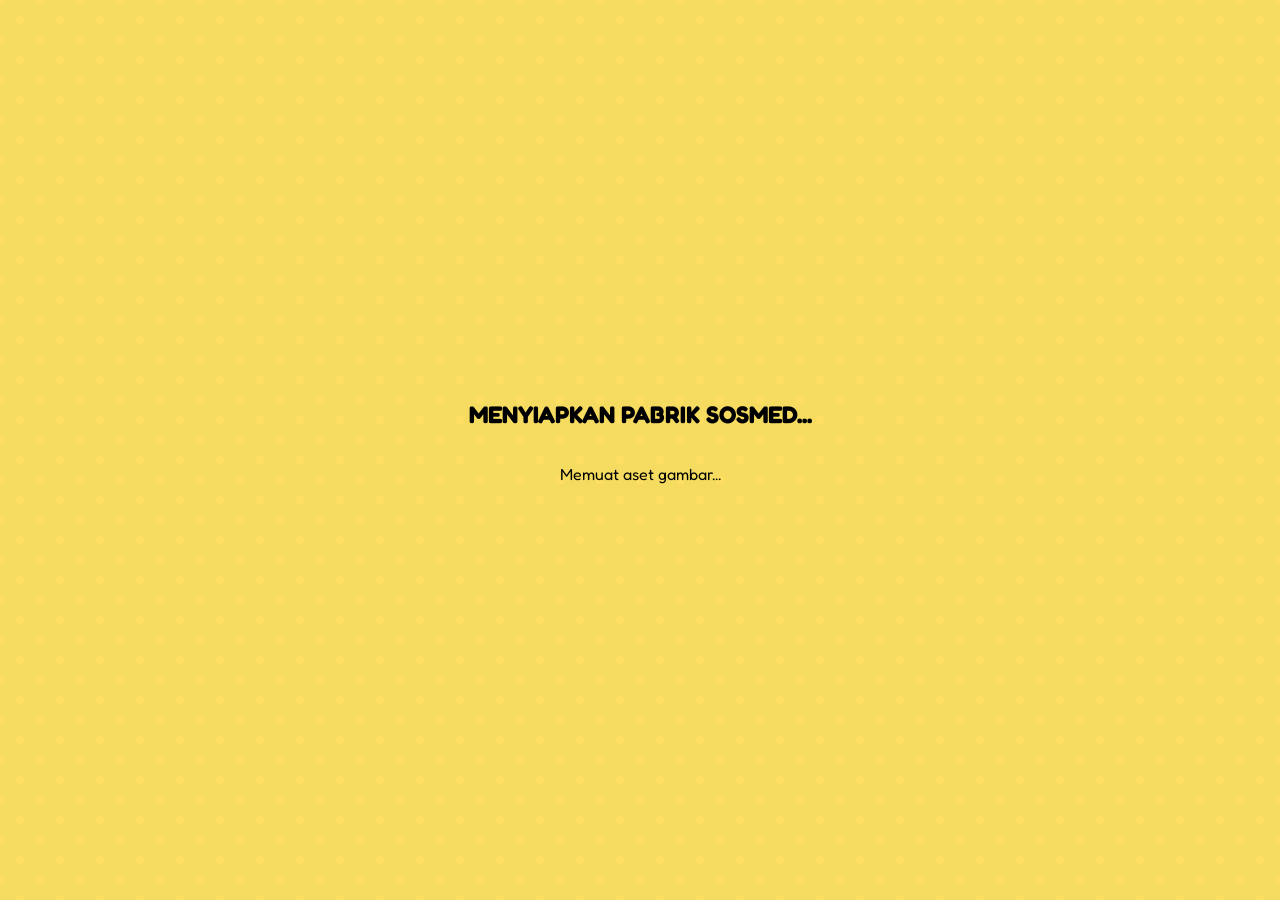
==== aplikasi.html @ c9116302 "Add files via upload" ====
<!DOCTYPE html>
<html lang="id">
<head>
  <meta charset="UTF-8">
  <meta name="viewport" content="width=device-width, initial-scale=1.0, maximum-scale=1.0, user-scalable=no">
  <title>Pabrik Muka Sosmed</title>
  <link href="https://fonts.googleapis.com/css2?family=Fredoka:wght@400;600;700&display=swap" rel="stylesheet">
  <style>
    /* Mewarisi gaya asli aplikasi[span_4](start_span)[span_4](end_span) */
    :root {
      --bg-main: #38BDF8;
      --card-bg: #FFFFFF;
      --border-color: #000000;
      --text-primary: #000000;
      --accent: #FFDE59;
      --btn-primary: #FF5757;
      --border-thick: 4px solid var(--border-color);
      --shadow-chunky: 6px 6px 0px var(--border-color);
    }
    
    body {
      box-sizing: border-box; 
      font-family: 'Fredoka', 'Comic Sans MS', cursive, sans-serif; 
      margin: 0; 
      padding: 0;
      background-color: var(--bg-main);
      background-image: radial-gradient(#ffffff 15%, transparent 16%), radial-gradient(#ffffff 15%, transparent 16%);
      background-size: 40px 40px;
      background-position: 0 0, 20px 20px;
      color: var(--text-primary);
      min-height: 100vh;
    }

    .container {
      max-width: 600px;
      margin: 0 auto;
      padding: 20px;
    }

    /* Elemen UI Dasar */
    .card {
      background: var(--card-bg);
      border: var(--border-thick);
      border-radius: 20px;
      box-shadow: var(--shadow-chunky);
      padding: 24px;
      margin-bottom: 24px;
    }

    h2 { text-align: center; margin-top: 0; font-size: 24px; text-transform: uppercase; }

    .input-group { margin-bottom: 16px; display: flex; flex-direction: column; gap: 8px; }
    .input-label { font-size: 15px; font-weight: 700; text-transform: uppercase; }
    
    input, select, textarea {
      width: 100%; padding: 14px 16px; background: #FFF;
      border: var(--border-thick); border-radius: 12px; font-size: 16px;
      font-weight: 600; font-family: inherit; box-sizing: border-box; outline: none;
    }
    input:focus, textarea:focus { background: #FFFBEB; box-shadow: inset 3px 3px 0px rgba(0,0,0,0.1), 0 0 0 4px var(--accent); }
    input[readonly] { background: #e5e7eb; color: #6b7280; cursor: not-allowed; }

    button {
      width: 100%; padding: 14px; background: var(--accent); color: var(--border-color);
      border: var(--border-thick); border-radius: 12px; font-size: 16px;
      font-weight: 700; cursor: pointer; text-transform: uppercase;
      box-shadow: var(--shadow-chunky); transition: all 0.1s ease; margin-bottom: 12px;
    }
    button:hover:not(:disabled) { transform: translateY(-2px); box-shadow: 8px 8px 0px var(--border-color); }
    button:active:not(:disabled) { transform: translateY(6px) translateX(6px); box-shadow: 0px 0px 0px var(--border-color); }
    button.primary { background: var(--btn-primary); color: #FFF; }
    button.danger { background: #ef4444; color: #FFF; margin-top: 20px; }
    button:disabled { opacity: 0.6; cursor: not-allowed; transform: translateY(4px) translateX(4px); box-shadow: 2px 2px 0px var(--border-color); }

    .hidden { display: none !important; }

    /* Sosmed UI */
    .app-header {
      display: flex; justify-content: space-between; align-items: center;
      background: var(--accent); border: var(--border-thick); border-radius: 20px;
      padding: 12px 20px; margin-bottom: 24px; box-shadow: var(--shadow-chunky);
      transform: rotate(-1deg);
    }
    .app-header h1 { margin: 0; font-size: 20px; text-transform: uppercase; }
    .header-user { display: flex; align-items: center; gap: 10px; font-weight: 700; }
    .header-user img { width: 40px; height: 40px; border-radius: 50%; border: 3px solid var(--border-color); background: #FFF; }

    .post-card {
      background: var(--card-bg); border: var(--border-thick); border-radius: 20px;
      box-shadow: 4px 4px 0px var(--border-color); padding: 16px; margin-bottom: 16px;
      display: flex; gap: 16px; transition: transform 0.2s;
    }
    .post-card:hover { transform: scale(1.01) rotate(1deg); }
    .post-avatar {
      width: 60px; height: 60px; border-radius: 16px; border: 3px solid var(--border-color);
      box-shadow: 2px 2px 0px var(--border-color); flex-shrink: 0; background: #f3f4f6; object-fit: cover;
    }
    .post-content { flex: 1; }
    .post-header { display: flex; justify-content: space-between; align-items: baseline; margin-bottom: 8px; }
    .post-name { font-weight: 700; font-size: 18px; text-decoration: underline; text-decoration-thickness: 3px; text-decoration-color: var(--btn-primary); }
    .post-time { font-size: 12px; color: #6b7280; font-weight: 600; }
    .post-text { font-size: 16px; line-height: 1.4; word-break: break-word; white-space: pre-wrap; }

    /* Loading Overlay */
    #loadingOverlay {
      position: fixed; top: 0; left: 0; right: 0; bottom: 0; background: rgba(255, 222, 89, 0.95);
      z-index: 1000; display: flex; flex-direction: column; justify-content: center; align-items: center;
    }
  </style>
</head>
<body>

  <!-- Loading Aset Mesin Generator -->
  <div id="loadingOverlay">
    <h2 style="color: black;">Menyiapkan Pabrik Sosmed...</h2>
    <p>Memuat aset gambar...</p>
  </div>

  <!-- Kanvas Tersembunyi Untuk Render Avatar -->
  <canvas id="hiddenCanvas" width="256" height="256" style="display: none;"></canvas>

  <div class="container">
    
    <!-- LAYAR AUTH (LOGIN & REGISTER) -->
    <div id="auth-screen" class="hidden">
      
      <!-- Form Login -->
      <div class="card" id="login-box">
        <h2>Masuk Dulu Cuy</h2>
        <p id="login-status" style="color: red; text-align: center; font-weight: bold;"></p>
        
        <div class="input-group">
          <label class="input-label">Email</label>
          <input type="email" id="login-email" placeholder="contoh123@main.com">
        </div>
        <div class="input-group">
          <label class="input-label">Password</label>
          <input type="password" id="login-password">
        </div>
        
        <button class="primary" id="btn-login">Masuk 🚀</button>
        <button id="toggle-to-register">Belum Punya Akun? Daftar Sini</button>
      </div>

      <!-- Form Register -->
      <div class="card hidden" id="register-box">
        <h2>Buat Akun Baru</h2>
        <p id="reg-status" style="color: red; text-align: center; font-weight: bold;"></p>
        
        <div class="input-group">
          <label class="input-label">Jenis Kelamin</label>
          <select id="reg-gender">
            <option value="Laki-laki">Cowok</option>
            <option value="Perempuan">Cewek</option>
          </select>
        </div>
        <div class="input-group">
          <label class="input-label">Nama (Jadi ID / Avatar Kamu)</label>
          <input type="text" id="reg-name" placeholder="Ketik namamu..." autocomplete="off">
        </div>
        <div class="input-group">
          <label class="input-label">Email (Otomatis)</label>
          <input type="email" id="reg-email" readonly placeholder="Akan terisi otomatis...">
        </div>
        <div class="input-group">
          <label class="input-label">Password</label>
          <input type="password" id="reg-password">
        </div>
        
        <button class="primary" id="btn-register">Daftar & Buat Avatar 🎨</button>
        <button id="toggle-to-login">Sudah Punya Akun? Masuk Sini</button>
      </div>
    </div>

    <!-- LAYAR APLIKASI (SOSMED) -->
    <div id="app-screen" class="hidden">
      
      <div class="app-header">
        <h1>ToonFeed</h1>
        <div class="header-user">
          <span id="current-user-name">@kamu</span>
          <img id="current-user-avatar" src="" alt="Avatar">
        </div>
      </div>

      <div class="card">
        <div class="input-group">
          <textarea id="post-input" rows="3" placeholder="Lagi mikirin apa cuy?"></textarea>
        </div>
        <button class="primary" id="btn-post">Kirim Postingan 📢</button>
      </div>

      <!-- Tempat Postingan Muncul -->
      <div id="feed-container">
        <p style="text-align: center; font-weight: bold;">Memuat timeline...</p>
      </div>

      <button id="btn-logout" class="danger">Keluar Akun</button>
    </div>

  </div>

  <script type="module">
    // --- 1. FIREBASE SETUP ---
    import { initializeApp } from "https://www.gstatic.com/firebasejs/10.8.1/firebase-app.js";
    import { getAuth, createUserWithEmailAndPassword, signInWithEmailAndPassword, onAuthStateChanged, signOut } from "https://www.gstatic.com/firebasejs/10.8.1/firebase-auth.js";
    import { getFirestore, doc, setDoc, getDoc, collection, addDoc, query, orderBy, onSnapshot, serverTimestamp } from "https://www.gstatic.com/firebasejs/10.8.1/firebase-firestore.js";

    const firebaseConfig = {
      apiKey: "AIzaSyBgmuGFRyPeXhpk0Je5PKTdSSL3230prJw",
      authDomain: "fishingcuy-1eb40.firebaseapp.com",
      projectId: "fishingcuy-1eb40",
      storageBucket: "fishingcuy-1eb40.firebasestorage.app",
      messagingSenderId: "562728361595",
      appId: "1:562728361595:web:5b4c6e10bfc95044868cde"
    };

    const app = initializeApp(firebaseConfig);
    const auth = getAuth(app);
    const db = getFirestore(app);

    // --- 2. MESIN GENERATOR AVATAR (Dari Kode Asli) ---
    const canvas = document.getElementById("hiddenCanvas");
    const ctx = canvas.getContext("2d");
    const offCanvas = document.createElement("canvas");
    offCanvas.width = 256; offCanvas.height = 256;
    const offCtx = offCanvas.getContext("2d");

    const TOTAL_TEXTURES = 29;
    let loadedTextures = [];
    let loadedParts = { body: [], eyes_male: [], eyes_female: [], hair_b: [], hair_f_female: [], hair_f_male: [], head: [], mouth: [] };
    
    // Susunan aset persis seperti sumber asli[span_5](start_span)[span_5](end_span)
    const assetList = {
      body: Array.from({length: 12}, (_, i) => `body/body_${String(i+1).padStart(2, '0')}.png`),
      eyes_male: Array.from({length: 30}, (_, i) => `eyes_male/eyes_${String(i+1).padStart(2, '0')}.png`),
      eyes_female: Array.from({length: 34}, (_, i) => `eyes_female/eyes_${String(i+1).padStart(2, '0')}.png`),
      hair_b: Array.from({length: 7}, (_, i) => `hair_b/hrb_${String(i+1).padStart(2, '0')}.png`),
      hair_f_female: Array.from({length: 20}, (_, i) => `hair_f/female/hrf_${String(i+1).padStart(2, '0')}.png`),
      hair_f_male: Array.from({length: 18}, (_, i) => `hair_f/male/hrf_${String(i+1).padStart(2, '0')}.png`),
      head: ['head/head.png'],
      mouth: Array.from({length: 31}, (_, i) => `mouth/mouth_${String(i+1).padStart(2, '0')}.png`)
    };

    const loadImg = (url) => new Promise((resolve) => { 
      const img = new Image();
      img.onload = () => resolve(img);
      img.onerror = () => { 
        const cFallback = document.createElement("canvas"); 
        cFallback.width = 256; cFallback.height = 256; resolve(cFallback); 
      };
      img.src = url; 
    });

    async function initGenerator() {
      const allUrls = [];
      for (let i = 1; i <= TOTAL_TEXTURES; i++) allUrls.push(`img_${String(i).padStart(2, '0')}.png`);
      
      const texturePromises = [];
      for (let i = 1; i <= TOTAL_TEXTURES; i++) texturePromises.push(loadImg(`img_${String(i).padStart(2, '0')}.png`));
      
      const partPromises = {};
      for (const category in assetList) partPromises[category] = Promise.all(assetList[category].map(loadImg));
      
      const resolvedTextures = await Promise.all(texturePromises);
      loadedTextures = resolvedTextures.map(img => ctx.createPattern(img, "repeat"));
      
      for (const category in assetList) loadedParts[category] = await partPromises[category];
      
      document.getElementById("loadingOverlay").classList.add("hidden");
      document.getElementById("auth-screen").classList.remove("hidden");
    }

    // Palet warna bawaan[span_6](start_span)[span_6](end_span)
    const palettes = {
      skin: [ { base: "#ffead1", dark: "#eac09d" }, { base: "#fde2cd", dark: "#d9ae87" }, { base: "#e2b896", dark: "#bf8e6a" }, { base: "#c8946e", dark: "#a36c4b" }, { base: "#a8e6cf", dark: "#74c69d" }, { base: "#cad2c5", dark: "#84a98c" }, { base: "#9bf6ff", dark: "#48cae4" }, { base: "#e0b1cb", dark: "#9f86c0" } ],
      themes: [ { main: "#1e293b", sec: "#0f172a", hair: "#111827", hDark: "#030712" }, { main: "#3b82f6", sec: "#1d4ed8", hair: "#3f2814", hDark: "#241408" }, { main: "#10b981", sec: "#047857", hair: "#d97706", hDark: "#b45309" }, { main: "#f43f5e", sec: "#be123c", hair: "#7e22ce", hDark: "#581c87" }, { main: "#f472b6", sec: "#db2777", hair: "#f59e0b", hDark: "#d97706" }, { main: "#fb923c", sec: "#c2410c", hair: "#475569", hDark: "#334155" }, { main: "#2dd4bf", sec: "#0f766e", hair: "#be185d", hDark: "#831843" }, { main: "#818cf8", sec: "#4f46e5", hair: "#e11d48", hDark: "#9f1239" } ]
    };

    function invertHexColor(hex) {
      hex = hex.replace('#', '');
      let r = (255 - parseInt(hex.substring(0, 2), 16)).toString(16).padStart(2, '0');
      let g = (255 - parseInt(hex.substring(2, 4), 16)).toString(16).padStart(2, '0');
      let b = (255 - parseInt(hex.substring(4, 6), 16)).toString(16).padStart(2, '0');
      return '#' + r + g + b;
    }

    // PRNG dari kode asli[span_7](start_span)[span_7](end_span)
    class PRNG {
      constructor(seedStr) { this.seed = this.hashString(seedStr); }
      hashString(str) { let h = 2166136261; for(let i = 0; i < str.length; i++) { h ^= str.charCodeAt(i); h += (h << 1) + (h << 4) + (h << 7) + (h << 8) + (h << 24); } return h >>> 0; }
      next() { this.seed = (this.seed * 1664525 + 1013904223) >>> 0; return this.seed / 4294967296; }
    }

    function drawPart(imgElement, color, texture = null) {
      if (!imgElement) return;
      if ((!color || color === "#ffffff") && !texture) {
        ctx.globalCompositeOperation = 'source-over';
        ctx.drawImage(imgElement, 0, 0, canvas.width, canvas.height);
        return;
      }
      offCtx.clearRect(0, 0, 256, 256);
      offCtx.globalCompositeOperation = 'source-over';
      offCtx.drawImage(imgElement, 0, 0, 256, 256);
      if (color && color !== "#ffffff") {
        offCtx.globalCompositeOperation = 'multiply'; offCtx.fillStyle = color; offCtx.fillRect(0, 0, 256, 256);
      }
      if (texture) {
        offCtx.globalCompositeOperation = 'multiply'; offCtx.globalAlpha = 0.55; offCtx.fillStyle = texture; offCtx.fillRect(0, 0, 256, 256); offCtx.globalAlpha = 1.0;
      }
      offCtx.globalCompositeOperation = 'destination-in';
      offCtx.drawImage(imgElement, 0, 0, 256, 256);
      ctx.globalCompositeOperation = 'source-over';
      ctx.drawImage(offCanvas, 0, 0, canvas.width, canvas.height);
    }

    // Fungsi Utama: Mengubah Nama (Seed) & Gender menjadi URL Gambar Avatar[span_8](start_span)[span_8](end_span)
    function getAvatarUrl(seedStr, genderStr) {
      const rng = new PRNG(seedStr);
      const isFemale = (genderStr === 'Perempuan');
      
      const config = {
        isFemale: isFemale, 
        skin: Math.floor(rng.next() * palettes.skin.length),
        bgColor: Math.floor(rng.next() * palettes.themes.length),
        bodyColor: Math.floor(rng.next() * palettes.themes.length),
        hairColor: Math.floor(rng.next() * palettes.themes.length),
        body: Math.floor(rng.next() * Math.max(1, loadedParts.body.length)),
        eye: isFemale ? Math.floor(rng.next() * Math.max(1, loadedParts.eyes_female.length)) : Math.floor(rng.next() * Math.max(1, loadedParts.eyes_male.length)),
        mouth: Math.floor(rng.next() * Math.max(1, loadedParts.mouth.length)),
        hairB: isFemale ? Math.floor(rng.next() * Math.max(1, loadedParts.hair_b.length)) : -1, 
        hairF: isFemale ? Math.floor(rng.next() * Math.max(1, loadedParts.hair_f_female.length)) : Math.floor(rng.next() * Math.max(1, loadedParts.hair_f_male.length)),
        texFabric: Math.floor(rng.next() * Math.max(1, TOTAL_TEXTURES)),
        texHair: Math.floor(rng.next() * Math.max(1, TOTAL_TEXTURES)),
        texPaper: Math.floor(rng.next() * Math.max(1, TOTAL_TEXTURES))
      };

      ctx.clearRect(0, 0, canvas.width, canvas.height);
      const skin = palettes.skin[config.skin];
      const bgTheme = palettes.themes[config.bgColor];
      const bodyTheme = palettes.themes[config.bodyColor];
      const hairTheme = palettes.themes[config.hairColor];
      
      const fabricTex = loadedTextures.length ? loadedTextures[config.texFabric] : null;
      const hairTex = loadedTextures.length ? loadedTextures[config.texHair] : null;
      const paperTex = loadedTextures.length ? loadedTextures[config.texPaper] : null;
      
      const bgInvMain = invertHexColor(bgTheme.main);
      const bgInvSec = invertHexColor(bgTheme.sec);
      const bgGrd = ctx.createRadialGradient(128, 128, 0, 128, 128, 200);
      bgGrd.addColorStop(0, bgInvMain); bgGrd.addColorStop(1, bgInvSec);
      ctx.fillStyle = bgGrd; ctx.fillRect(0, 0, canvas.width, canvas.height);
      if (paperTex) { ctx.globalAlpha = 0.35; ctx.fillStyle = paperTex; ctx.fillRect(0, 0, canvas.width, canvas.height); ctx.globalAlpha = 1.0; }
      
      if(config.hairB !== -1 && loadedParts.hair_b[config.hairB]) drawPart(loadedParts.hair_b[config.hairB], hairTheme.hDark, hairTex);
      if(loadedParts.head[0]) drawPart(loadedParts.head[0], skin.base);
      if(loadedParts.body[config.body]) drawPart(loadedParts.body[config.body], bodyTheme.main, fabricTex);
      if (config.isFemale) { if(loadedParts.eyes_female[config.eye]) drawPart(loadedParts.eyes_female[config.eye], "#ffffff"); } 
      else { if(loadedParts.eyes_male[config.eye]) drawPart(loadedParts.eyes_male[config.eye], "#ffffff"); }
      if(loadedParts.mouth[config.mouth]) drawPart(loadedParts.mouth[config.mouth], "#ffffff");
      if (config.isFemale) { if(loadedParts.hair_f_female[config.hairF]) drawPart(loadedParts.hair_f_female[config.hairF], hairTheme.hair, hairTex); } 
      else { if(loadedParts.hair_f_male[config.hairF]) drawPart(loadedParts.hair_f_male[config.hairF], hairTheme.hair, hairTex); }

      return canvas.toDataURL("image/png");
    }

    // --- 3. LOGIKA UI & OTENTIKASI ---
    let currentUserData = null;

    // Toggle Form
    document.getElementById('toggle-to-register').onclick = () => { document.getElementById('login-box').classList.add('hidden'); document.getElementById('register-box').classList.remove('hidden'); };
    document.getElementById('toggle-to-login').onclick = () => { document.getElementById('register-box').classList.add('hidden'); document.getElementById('login-box').classList.remove('hidden'); };

    // Auto-generate Email berdasar Nama (Deterministik)
    document.getElementById('reg-name').addEventListener('input', (e) => {
      const cleanName = e.target.value.replace(/[^a-zA-Z0-9]/g, '').toLowerCase();
      if (!cleanName) { document.getElementById('reg-email').value = ''; return; }
      let hash = 0;
      for (let i = 0; i < cleanName.length; i++) hash += cleanName.charCodeAt(i);
      const uniqueNum = (hash % 900) + 100; // Selalu menghasilkan 3 digit yang sama untuk nama yang sama
      document.getElementById('reg-email').value = `${cleanName}${uniqueNum}@main.com`;
    });

    // Register
    document.getElementById('btn-register').addEventListener('click', async () => {
      const name = document.getElementById('reg-name').value.trim();
      const gender = document.getElementById('reg-gender').value;
      const email = document.getElementById('reg-email').value;
      const password = document.getElementById('reg-password').value;
      const status = document.getElementById('reg-status');

      if (!name || password.length < 6) { status.innerText = "Nama wajib diisi, password minimal 6 karakter!"; return; }

      try {
        status.innerText = "Membuat avatar dan akun...";
        const userCred = await createUserWithEmailAndPassword(auth, email, password);
        // Simpan data ID ke Firestore
        await setDoc(doc(db, "users", userCred.user.uid), {
          name: name,
          gender: gender,
          email: email
        });
      } catch (error) { status.innerText = error.message; }
    });

    // Login
    document.getElementById('btn-login').addEventListener('click', async () => {
      const email = document.getElementById('login-email').value;
      const password = document.getElementById('login-password').value;
      try {
        document.getElementById('login-status').innerText = "Sedang masuk...";
        await signInWithEmailAndPassword(auth, email, password);
      } catch (error) { document.getElementById('login-status').innerText = error.message; }
    });

    // Logout
    document.getElementById('btn-logout').onclick = () => signOut(auth);

    // Pantau Auth State
    onAuthStateChanged(auth, async (user) => {
      if (user) {
        // Ambil data ekstra dari Firestore
        const docSnap = await getDoc(doc(db, "users", user.uid));
        if (docSnap.exists()) {
          currentUserData = docSnap.data();
          document.getElementById('current-user-name').innerText = `@${currentUserData.name}`;
          // Generate Avatar untuk Header
          document.getElementById('current-user-avatar').src = getAvatarUrl(currentUserData.name, currentUserData.gender);
          
          document.getElementById('auth-screen').classList.add('hidden');
          document.getElementById('app-screen').classList.remove('hidden');
          loadFeed();
        }
      } else {
        currentUserData = null;
        document.getElementById('auth-screen').classList.remove('hidden');
        document.getElementById('app-screen').classList.add('hidden');
      }
    });

    // --- 4. LOGIKA SOSMED (FIRESTORE) ---
    document.getElementById('btn-post').addEventListener('click', async () => {
      const input = document.getElementById('post-input');
      const text = input.value.trim();
      if (!text) return;

      document.getElementById('btn-post').disabled = true;
      try {
        await addDoc(collection(db, "posts"), {
          content: text,
          authorUid: auth.currentUser.uid,
          authorName: currentUserData.name,
          authorGender: currentUserData.gender,
          createdAt: serverTimestamp()
        });
        input.value = '';
      } catch (error) { alert("Gagal memposting: " + error.message); }
      document.getElementById('btn-post').disabled = false;
    });

    function loadFeed() {
      const q = query(collection(db, "posts"), orderBy("createdAt", "desc"));
      onSnapshot(q, (snapshot) => {
        const feedDiv = document.getElementById('feed-container');
        if (snapshot.empty) { feedDiv.innerHTML = '<p style="text-align: center;">Belum ada postingan. Jadilah yang pertama!</p>'; return; }
        
        feedDiv.innerHTML = '';
        snapshot.forEach((docSnap) => {
          const post = docSnap.data();
          const time = post.createdAt ? new Date(post.createdAt.toDate()).toLocaleTimeString('id-ID', {hour: '2-digit', minute:'2-digit'}) : 'Baru saja';
          
          // Game mengambil ID (Name) dari Firebase untuk merender Avatar!
          const avatarSrc = getAvatarUrl(post.authorName, post.authorGender);

          const postEl = document.createElement('div');
          postEl.className = 'post-card';
          postEl.innerHTML = `
            <img src="${avatarSrc}" class="post-avatar" alt="Avatar">
            <div class="post-content">
              <div class="post-header">
                <span class="post-name">@${post.authorName}</span>
                <span class="post-time">${time}</span>
              </div>
              <div class="post-text">${post.content}</div>
            </div>
          `;
          feedDiv.appendChild(postEl);
        });
      });
    }

    // Mulai inisiasi aplikasi
    window.onload = initGenerator;
  </script>
</body>
</html>
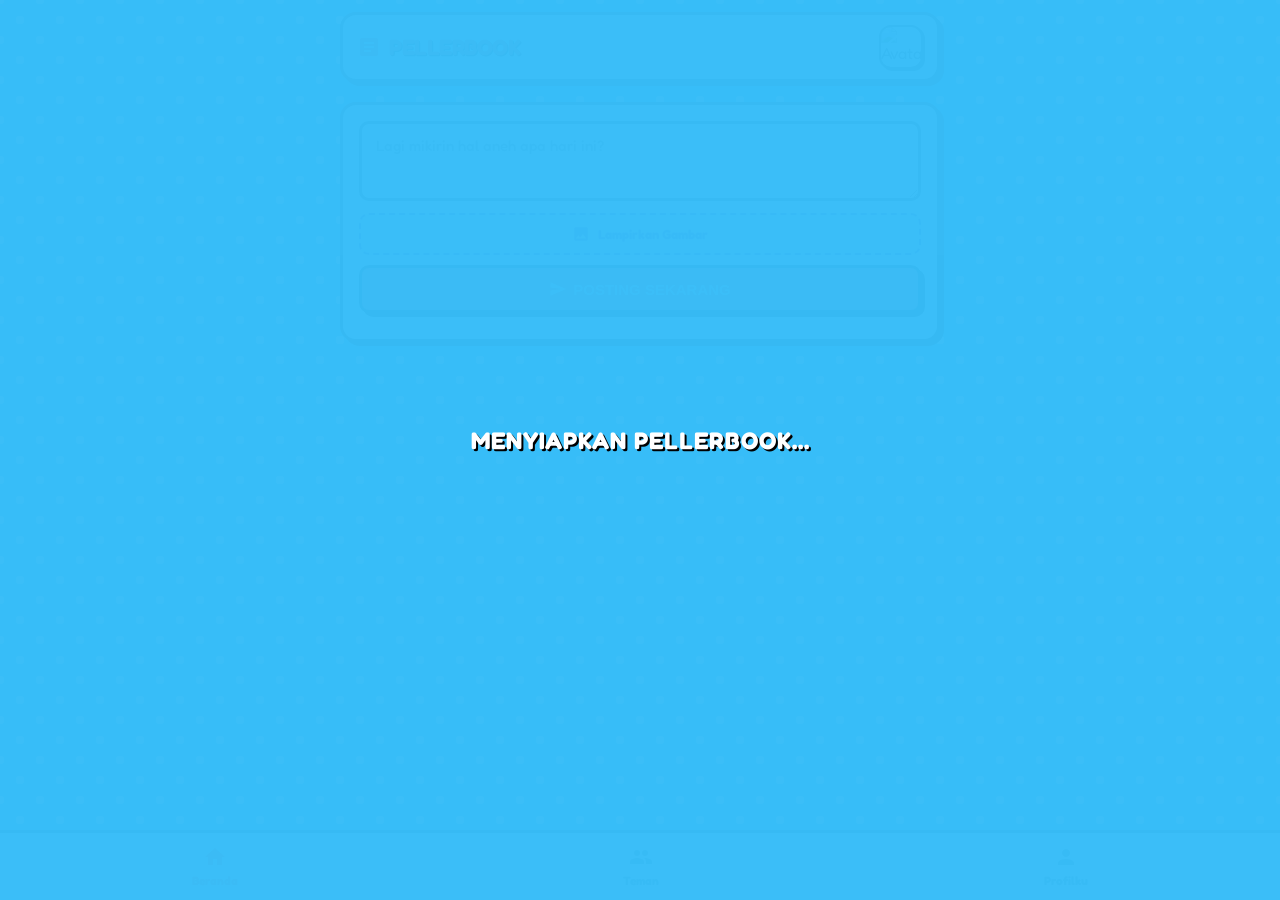
==== commit 05a86d7b: "Add files via upload" ====
--- a/aplikasi.html
+++ b/aplikasi.html
@@ -3,208 +3,421 @@
 <head>
   <meta charset="UTF-8">
   <meta name="viewport" content="width=device-width, initial-scale=1.0, maximum-scale=1.0, user-scalable=no">
-  <title>Pabrik Muka Sosmed</title>
-  <link href="https://fonts.googleapis.com/css2?family=Fredoka:wght@400;600;700&display=swap" rel="stylesheet">
+  <title>Pellerbook</title>
+  <link href="https://fonts.googleapis.com/css2?family=Fredoka:wght@400;500;600;700&display=swap" rel="stylesheet">
+  <!-- Tambahan Library html2canvas -->
+  <script src="https://cdnjs.cloudflare.com/ajax/libs/html2canvas/1.4.1/html2canvas.min.js"></script>
   <style>
-    /* Mewarisi gaya asli aplikasi[span_4](start_span)[span_4](end_span) */
     :root {
       --bg-main: #38BDF8;
       --card-bg: #FFFFFF;
-      --border-color: #000000;
-      --text-primary: #000000;
+      --border-color: #1e1e1e;
+      --text-primary: #1e1e1e;
+      --text-secondary: #4b5563;
       --accent: #FFDE59;
+      --accent-hover: #fcd336;
       --btn-primary: #FF5757;
-      --border-thick: 4px solid var(--border-color);
-      --shadow-chunky: 6px 6px 0px var(--border-color);
+      --btn-primary-hover: #e04141;
+      --btn-success: #10b981;
+      --border-thick: 3px solid var(--border-color);
+      --shadow-chunky: 4px 4px 0px var(--border-color);
+      --shadow-hover: 6px 6px 0px var(--border-color);
+      --radius-lg: 16px;
+      --radius-md: 10px;
     }
     
     body {
       box-sizing: border-box; 
       font-family: 'Fredoka', 'Comic Sans MS', cursive, sans-serif; 
-      margin: 0; 
-      padding: 0;
+      margin: 0; padding: 0;
       background-color: var(--bg-main);
       background-image: radial-gradient(#ffffff 15%, transparent 16%), radial-gradient(#ffffff 15%, transparent 16%);
       background-size: 40px 40px;
       background-position: 0 0, 20px 20px;
       color: var(--text-primary);
       min-height: 100vh;
-    }
-
-    .container {
-      max-width: 600px;
-      margin: 0 auto;
-      padding: 20px;
-    }
-
-    /* Elemen UI Dasar */
+      padding-bottom: 80px; /* Space for bottom nav */
+    }
+
+    .container { max-width: 600px; margin: 0 auto; padding: 12px; }
+
     .card {
-      background: var(--card-bg);
-      border: var(--border-thick);
-      border-radius: 20px;
-      box-shadow: var(--shadow-chunky);
-      padding: 24px;
-      margin-bottom: 24px;
-    }
-
-    h2 { text-align: center; margin-top: 0; font-size: 24px; text-transform: uppercase; }
-
-    .input-group { margin-bottom: 16px; display: flex; flex-direction: column; gap: 8px; }
-    .input-label { font-size: 15px; font-weight: 700; text-transform: uppercase; }
+      background: var(--card-bg); border: var(--border-thick);
+      border-radius: var(--radius-lg); box-shadow: var(--shadow-chunky);
+      padding: 16px; margin-bottom: 20px;
+    }
+
+    h2 { text-align: center; margin-top: 0; font-size: 20px; text-transform: uppercase; letter-spacing: 1px; }
+
+    /* Form Inputs */
+    .input-group { margin-bottom: 12px; display: flex; flex-direction: column; gap: 6px; }
+    .input-label { font-size: 13px; font-weight: 700; text-transform: uppercase; color: var(--text-secondary); }
     
     input, select, textarea {
-      width: 100%; padding: 14px 16px; background: #FFF;
-      border: var(--border-thick); border-radius: 12px; font-size: 16px;
-      font-weight: 600; font-family: inherit; box-sizing: border-box; outline: none;
-    }
-    input:focus, textarea:focus { background: #FFFBEB; box-shadow: inset 3px 3px 0px rgba(0,0,0,0.1), 0 0 0 4px var(--accent); }
+      width: 100%; padding: 12px 14px; background: #FFF;
+      border: var(--border-thick); border-radius: var(--radius-md); font-size: 15px;
+      font-weight: 500; font-family: inherit; box-sizing: border-box; outline: none;
+      transition: all 0.2s ease;
+    }
+    input:focus, textarea:focus { background: #FFFBEB; box-shadow: inset 2px 2px 0px rgba(0,0,0,0.05), 0 0 0 3px var(--accent); }
     input[readonly] { background: #e5e7eb; color: #6b7280; cursor: not-allowed; }
-
+    textarea { resize: vertical; min-height: 80px; }
+
+    /* Buttons */
     button {
-      width: 100%; padding: 14px; background: var(--accent); color: var(--border-color);
-      border: var(--border-thick); border-radius: 12px; font-size: 16px;
+      width: 100%; padding: 12px; background: var(--accent); color: var(--text-primary);
+      border: var(--border-thick); border-radius: var(--radius-md); font-size: 15px;
       font-weight: 700; cursor: pointer; text-transform: uppercase;
-      box-shadow: var(--shadow-chunky); transition: all 0.1s ease; margin-bottom: 12px;
-    }
-    button:hover:not(:disabled) { transform: translateY(-2px); box-shadow: 8px 8px 0px var(--border-color); }
-    button:active:not(:disabled) { transform: translateY(6px) translateX(6px); box-shadow: 0px 0px 0px var(--border-color); }
+      box-shadow: var(--shadow-chunky); transition: all 0.1s ease; margin-bottom: 10px;
+      display: inline-flex; align-items: center; justify-content: center; gap: 6px;
+    }
+    button:hover:not(:disabled) { transform: translateY(-2px); box-shadow: var(--shadow-hover); background: var(--accent-hover); }
+    button:active:not(:disabled) { transform: translateY(4px) translateX(4px); box-shadow: 0px 0px 0px var(--border-color); }
+    button:disabled { opacity: 0.7; cursor: not-allowed; box-shadow: 0 0 0 var(--border-color); transform: none; }
+    
     button.primary { background: var(--btn-primary); color: #FFF; }
-    button.danger { background: #ef4444; color: #FFF; margin-top: 20px; }
-    button:disabled { opacity: 0.6; cursor: not-allowed; transform: translateY(4px) translateX(4px); box-shadow: 2px 2px 0px var(--border-color); }
-
+    button.primary:hover:not(:disabled) { background: var(--btn-primary-hover); }
+    button.success { background: var(--btn-success); color: #FFF; }
+    button.small-btn { padding: 6px 10px; font-size: 12px; width: auto; margin-bottom: 0; box-shadow: 2px 2px 0px var(--border-color); }
+    
     .hidden { display: none !important; }
 
-    /* Sosmed UI */
+    /* Modal / Lightbox */
+    .modal-overlay {
+      position: fixed; top: 0; left: 0; right: 0; bottom: 0;
+      background: rgba(0, 0, 0, 0.75); backdrop-filter: blur(4px); z-index: 2000;
+      display: flex; justify-content: center; align-items: center; padding: 16px;
+      overflow-y: auto; opacity: 1; transition: opacity 0.2s ease;
+    }
+    .modal-card { width: 100%; max-width: 400px; animation: popIn 0.3s ease-out; max-height: 90vh; overflow-y: auto; }
+    @keyframes popIn { 0% { transform: scale(0.9); opacity: 0; } 100% { transform: scale(1); opacity: 1; } }
+
+    /* Lightbox specific */
+    #lightbox-img { max-width: 100%; max-height: 80vh; border: var(--border-thick); border-radius: var(--radius-md); box-shadow: var(--shadow-chunky); }
+
+    /* App Header */
+    .app-header-wrapper { position: sticky; top: 12px; z-index: 1000; margin-bottom: 20px; }
     .app-header {
       display: flex; justify-content: space-between; align-items: center;
-      background: var(--accent); border: var(--border-thick); border-radius: 20px;
-      padding: 12px 20px; margin-bottom: 24px; box-shadow: var(--shadow-chunky);
-      transform: rotate(-1deg);
-    }
-    .app-header h1 { margin: 0; font-size: 20px; text-transform: uppercase; }
-    .header-user { display: flex; align-items: center; gap: 10px; font-weight: 700; }
-    .header-user img { width: 40px; height: 40px; border-radius: 50%; border: 3px solid var(--border-color); background: #FFF; }
-
+      background: var(--card-bg); border: var(--border-thick); border-radius: var(--radius-lg);
+      padding: 10px 14px; box-shadow: var(--shadow-chunky);
+    }
+    .app-header h1 { margin: 0; font-size: 22px; color: var(--btn-primary); text-transform: uppercase; display: flex; align-items: center; gap: 8px; letter-spacing: -0.5px; text-shadow: 1px 1px 0px var(--border-color); }
+    
+    .header-actions { display: flex; gap: 10px; align-items: center; }
+    .header-btn { 
+      background: #FFF; border: 2px solid var(--border-color); border-radius: 8px; 
+      padding: 8px 12px; font-size: 13px; font-weight: bold; cursor: pointer;
+      box-shadow: 2px 2px 0px var(--border-color); transition: all 0.1s; margin-bottom: 0;
+    }
+
+    /* Compose Area */
+    .upload-wrapper { display: flex; flex-direction: column; gap: 8px; }
+    .image-upload-btn {
+      background: #e0e7ff; color: #4338ca; border: 2px dashed #4338ca; border-radius: var(--radius-md);
+      padding: 10px 14px; font-size: 13px; font-weight: 700; cursor: pointer;
+      display: flex; align-items: center; justify-content: center; transition: all 0.1s ease;
+      margin-bottom: 10px; width: 100%; box-sizing: border-box;
+    }
+    .image-upload-btn:hover { background: #c7d2fe; }
+    #upload-status { font-size: 12px; font-weight: 700; margin-top: -6px; margin-bottom: 10px; display: none; text-align: center; }
+
+    /* Compose Preview */
+    .compose-preview-area { position: relative; display: none; margin-bottom: 12px; width: fit-content; }
+    .compose-preview-img { max-height: 120px; border-radius: 8px; border: 2px solid var(--border-color); box-shadow: 2px 2px 0px var(--border-color); object-fit: cover; }
+    .btn-remove-img {
+      position: absolute; top: -8px; right: -8px; background: var(--btn-primary); color: white;
+      border: 2px solid var(--border-color); border-radius: 50%; width: 24px; height: 24px;
+      font-weight: bold; font-size: 12px; cursor: pointer; display: flex; align-items: center;
+      justify-content: center; padding: 0; box-shadow: 2px 2px 0px var(--border-color); margin: 0;
+    }
+
+    /* Post Card */
     .post-card {
-      background: var(--card-bg); border: var(--border-thick); border-radius: 20px;
-      box-shadow: 4px 4px 0px var(--border-color); padding: 16px; margin-bottom: 16px;
-      display: flex; gap: 16px; transition: transform 0.2s;
-    }
-    .post-card:hover { transform: scale(1.01) rotate(1deg); }
+      background: var(--card-bg); border: var(--border-thick); border-radius: var(--radius-lg);
+      box-shadow: 3px 3px 0px var(--border-color); padding: 16px; margin-bottom: 24px;
+      transition: transform 0.2s;
+    }
+    .post-card:hover { transform: translateY(-2px); }
+    .post-top { display: flex; gap: 12px; }
     .post-avatar {
-      width: 60px; height: 60px; border-radius: 16px; border: 3px solid var(--border-color);
-      box-shadow: 2px 2px 0px var(--border-color); flex-shrink: 0; background: #f3f4f6; object-fit: cover;
-    }
-    .post-content { flex: 1; }
-    .post-header { display: flex; justify-content: space-between; align-items: baseline; margin-bottom: 8px; }
-    .post-name { font-weight: 700; font-size: 18px; text-decoration: underline; text-decoration-thickness: 3px; text-decoration-color: var(--btn-primary); }
-    .post-time { font-size: 12px; color: #6b7280; font-weight: 600; }
-    .post-text { font-size: 16px; line-height: 1.4; word-break: break-word; white-space: pre-wrap; }
-
-    /* Loading Overlay */
+      width: 50px; height: 50px; border-radius: 14px; border: 2px solid var(--border-color);
+      box-shadow: 2px 2px 0px var(--border-color); flex-shrink: 0; background: #f3f4f6; object-fit: cover; cursor: pointer;
+    }
+    .post-content { flex: 1; min-width: 0; }
+    .post-header { display: flex; justify-content: space-between; align-items: flex-start; margin-bottom: 8px; }
+    
+    .post-name-area { display: flex; flex-direction: column; cursor: pointer; }
+    .post-name { font-weight: 700; font-size: 16px; color: var(--btn-primary); }
+    .post-name:hover { text-decoration: underline; }
+    .post-time { font-size: 12px; color: #6b7280; font-weight: 500; margin-top: 2px; }
+    
+    /* Post Menu / Actions */
+    .post-menu { display: flex; gap: 6px; flex-wrap: wrap; justify-content: flex-end; }
+    .post-menu-btn {
+      background: transparent; color: var(--text-secondary); border: 2px solid transparent; border-radius: 6px;
+      font-size: 11px; padding: 4px 8px; cursor: pointer; font-weight: bold; margin-bottom: 0; box-shadow: none;
+    }
+    .post-menu-btn:hover { background: #f3f4f6; border-color: #d1d5db; }
+    .btn-delete-post { color: var(--btn-primary); }
+    .btn-delete-post:hover { background: #fee2e2; border-color: #fca5a5; }
+
+    .add-friend-btn {
+      background: #e0e7ff; color: #4338ca; border: 2px solid #4338ca; border-radius: 6px;
+      font-size: 11px; padding: 2px 8px; cursor: pointer; font-weight: bold; margin-top: 4px;
+      display: inline-block; width: fit-content; text-transform: none; box-shadow: 2px 2px 0px #4338ca;
+    }
+    .add-friend-btn:active { box-shadow: 0 0 0; transform: translate(2px, 2px); }
+
+    .post-text { font-size: 15px; line-height: 1.6; word-break: break-word; white-space: pre-wrap; margin-bottom: 12px; }
+    
+    .post-image-preview {
+      width: 100%; max-height: 400px; object-fit: cover; border-radius: var(--radius-md);
+      border: 2px solid var(--border-color); margin-bottom: 12px; background: #f3f4f6; cursor: pointer;
+    }
+
+    /* Action Bar (Reactions & Share) */
+    .action-bar { display: flex; gap: 10px; flex-wrap: wrap; border-top: 2px solid #f3f4f6; border-bottom: 2px solid #f3f4f6; padding: 12px 0; margin-bottom: 12px; justify-content: space-between; align-items: center; }
+    .reaction-group { display: flex; gap: 8px; }
+    .reaction-btn {
+      background: #f9fafb; border: 2px solid var(--border-color); border-radius: 8px;
+      padding: 6px 12px; font-size: 13px; font-weight: 700; cursor: pointer;
+      display: inline-flex; align-items: center; gap: 6px; box-shadow: 2px 2px 0px var(--border-color);
+      width: auto; margin: 0; text-transform: none;
+    }
+    .reaction-btn.active { background: var(--accent); color: var(--text-primary); }
+    .btn-share { background: #fff; box-shadow: none; border-color: #d1d5db; }
+
+    /* Komentar Section - Bubble Style */
+    .comments-section { margin-top: 8px; }
+    .comments-list-wrapper { max-height: 300px; overflow-y: auto; padding-right: 4px; margin-bottom: 12px; }
+    .comments-list-wrapper::-webkit-scrollbar { width: 4px; }
+    .comments-list-wrapper::-webkit-scrollbar-thumb { background: #cbd5e1; border-radius: 4px; }
+
+    .comment-item { margin-bottom: 12px; position: relative; display: flex; flex-direction: column; align-items: flex-start; }
+    .comment-bubble { 
+      background: #f3f4f6; padding: 10px 14px; border-radius: 18px; border-top-left-radius: 4px; 
+      font-size: 14px; color: var(--text-primary); display: inline-block; max-width: 90%;
+    }
+    .comment-header { font-weight: 700; font-size: 13px; color: var(--text-primary); margin-bottom: 4px; display: block; }
+    
+    .comment-actions { margin-top: 4px; margin-left: 8px; display: flex; gap: 12px; }
+    .reply-btn-text, .delete-comment-btn {
+      font-size: 11px; font-weight: bold; cursor: pointer; background: none; border: none; 
+      padding: 0; box-shadow: none; width: auto; display: inline; text-transform: none; margin: 0;
+    }
+    .reply-btn-text { color: #6b7280; }
+    .reply-btn-text:hover { color: var(--btn-primary); text-decoration: underline; }
+    .delete-comment-btn { color: #ef4444; }
+
+    /* Balasan Komentar */
+    .comment-item.is-reply { margin-left: 24px; margin-top: 4px; }
+    .comment-item.is-reply .comment-bubble { border-radius: 18px; border-top-left-radius: 18px; border-bottom-left-radius: 4px; background: #e0f2fe; }
+
+    .comment-input-box { display: flex; gap: 8px; align-items: center; }
+    .comment-input-box input { padding: 10px 14px; font-size: 13px; border-width: 2px; border-radius: 20px; margin: 0; flex: 1; }
+    .comment-input-box button { padding: 10px 14px; font-size: 13px; border-radius: 20px; width: auto; margin: 0; }
+
+    /* Bottom Navigation */
+    .bottom-nav {
+      position: fixed; bottom: 0; left: 0; right: 0; background: var(--card-bg);
+      border-top: var(--border-thick); display: flex; justify-content: space-around;
+      padding: 12px 0; z-index: 1000;
+    }
+    .nav-item {
+      display: flex; flex-direction: column; align-items: center; gap: 4px;
+      font-size: 12px; font-weight: 700; color: var(--text-secondary); cursor: pointer; text-decoration: none;
+    }
+    .nav-item:hover, .nav-item.active { color: var(--btn-primary); }
+
+    .svg-icon { width: 18px; height: 18px; fill: currentColor; display: inline-block; vertical-align: middle; }
+    .svg-icon-lg { width: 24px; height: 24px; }
+    
     #loadingOverlay {
-      position: fixed; top: 0; left: 0; right: 0; bottom: 0; background: rgba(255, 222, 89, 0.95);
-      z-index: 1000; display: flex; flex-direction: column; justify-content: center; align-items: center;
+      position: fixed; top: 0; left: 0; right: 0; bottom: 0; background: rgba(56, 189, 248, 0.98);
+      z-index: 3000; display: flex; flex-direction: column; justify-content: center; align-items: center;
     }
   </style>
 </head>
 <body>
 
-  <!-- Loading Aset Mesin Generator -->
   <div id="loadingOverlay">
-    <h2 style="color: black;">Menyiapkan Pabrik Sosmed...</h2>
-    <p>Memuat aset gambar...</p>
+    <h2 style="color: white; text-shadow: 2px 2px 0px #000; font-size: 24px;">Menyiapkan Pellerbook...</h2>
   </div>
-
-  <!-- Kanvas Tersembunyi Untuk Render Avatar -->
   <canvas id="hiddenCanvas" width="256" height="256" style="display: none;"></canvas>
 
+  <!-- MODALS (Auth, Profile, Edit, Friends, Lightbox) -->
+  <!-- Auth Modal -->
+  <div id="auth-modal" class="modal-overlay hidden">
+    <div class="card modal-card">
+      <div id="login-box">
+        <h2>Masuk Pellerbook</h2>
+        <p id="login-status" style="color: red; text-align: center; font-weight: bold; font-size: 13px;"></p>
+        <div class="input-group">
+          <input type="email" id="login-email" placeholder="Email">
+          <input type="password" id="login-password" placeholder="Password">
+        </div>
+        <button class="primary" id="btn-login">Masuk</button>
+        <button id="toggle-to-register" style="background: #e5e7eb; color: #374151;">Buat Akun Baru</button>
+      </div>
+
+      <div class="hidden" id="register-box">
+        <h2>Daftar Akun Baru</h2>
+        <p id="reg-status" style="color: red; text-align: center; font-weight: bold; font-size: 13px;"></p>
+        <div class="input-group">
+          <select id="reg-gender"><option value="Laki-laki">Cowok</option><option value="Perempuan">Cewek</option></select>
+          <input type="text" id="reg-name" maxlength="20" placeholder="Username (Maks 20 Huruf)" autocomplete="off">
+          <input type="email" id="reg-email" readonly placeholder="Email Otomatis (Anti-Ribet)">
+          <input type="password" id="reg-password" placeholder="Password (Min 6 Karakter)">
+        </div>
+        <button class="primary" id="btn-register">Daftar & Bikin Avatar</button>
+        <button id="toggle-to-login" style="background: #e5e7eb; color: #374151;">Sudah Punya Akun?</button>
+      </div>
+    </div>
+  </div>
+
+  <!-- Profil Pribadi & Edit Modal -->
+  <div id="profile-modal" class="modal-overlay hidden">
+    <div class="card modal-card">
+      <h2>Edit Profil Konyolmu</h2>
+      <p style="font-size: 12px; text-align:center; color: #6b7280; margin-top:-10px; margin-bottom: 16px;">(Nama batas maks 2x/bulan)</p>
+      <div class="input-group">
+        <label class="input-label">Username (Maks 20)</label>
+        <input type="text" id="edit-name" maxlength="20">
+      </div>
+      <div class="input-group">
+        <label class="input-label">Jenis Kelamin</label>
+        <select id="edit-gender"><option value="Laki-laki">Cowok</option><option value="Perempuan">Cewek</option></select>
+      </div>
+      <div class="input-group">
+        <label class="input-label">Tanggal Lahir</label>
+        <input type="date" id="edit-dob">
+      </div>
+      <div class="input-group">
+        <label class="input-label">Tempat Tinggal</label>
+        <input type="text" id="edit-location" placeholder="Cth: Bekasi Planet Lain">
+      </div>
+      <div class="input-group">
+        <label class="input-label">Bio Singkat</label>
+        <textarea id="edit-bio" placeholder="Tulis sesuatu yang aneh tentangmu..."></textarea>
+      </div>
+      <button class="primary" id="btn-save-profile">Simpan Perubahan</button>
+      <button onclick="document.getElementById('profile-modal').classList.add('hidden')" style="background: #e5e7eb; color: #374151;">Batal</button>
+    </div>
+  </div>
+
+  <!-- Profil Publik Modal (Melihat Profil Orang Lain) -->
+  <div id="public-profile-modal" class="modal-overlay hidden">
+    <div class="card modal-card" style="text-align: center;">
+      <img id="pub-avatar" src="" style="width: 100px; height: 100px; border-radius: 24px; border: var(--border-thick); margin-bottom: 10px;">
+      <h2 id="pub-name" style="margin-bottom: 4px; color: var(--btn-primary);"></h2>
+      <p id="pub-location" style="font-size: 13px; color: gray; margin-top: 0;"></p>
+      <div style="background: #f9fafb; padding: 12px; border-radius: 8px; border: 2px solid #e5e7eb; text-align: left; margin-bottom: 16px;">
+        <p style="font-size: 12px; font-weight: bold; margin:0 0 4px 0; color: gray;">BIO</p>
+        <p id="pub-bio" style="font-size: 14px; margin: 0; font-style: italic;"></p>
+      </div>
+      <button onclick="document.getElementById('public-profile-modal').classList.add('hidden')" style="background: #e5e7eb; color: #374151;">Tutup</button>
+    </div>
+  </div>
+
+  <!-- Edit Post Modal -->
+  <div id="edit-post-modal" class="modal-overlay hidden">
+    <div class="card modal-card">
+      <h2>Edit Postingan</h2>
+      <input type="hidden" id="edit-post-id">
+      <div class="input-group">
+        <textarea id="edit-post-content" style="min-height: 120px;"></textarea>
+      </div>
+      <button class="primary" id="btn-save-edit-post">Simpan</button>
+      <button onclick="document.getElementById('edit-post-modal').classList.add('hidden')" style="background: #e5e7eb; color: #374151;">Batal</button>
+    </div>
+  </div>
+
+  <!-- Friends Modal -->
+  <div id="friends-modal" class="modal-overlay hidden">
+    <div class="card modal-card">
+      <h2>Permintaan Pertemanan</h2>
+      <div id="friend-requests-list" style="margin-bottom: 20px; max-height: 150px; overflow-y:auto; background: #f9fafb; border-radius: 8px; border: 2px solid #e5e7eb; padding: 8px;"></div>
+      <h2>Daftar Teman Kamu</h2>
+      <div id="friends-list" style="max-height: 150px; overflow-y:auto; font-size:14px; background: #f9fafb; border-radius: 8px; border: 2px solid #e5e7eb; padding: 12px;"></div>
+      <button onclick="document.getElementById('friends-modal').classList.add('hidden')" style="background: #e5e7eb; color: #374151; margin-top: 16px;">Tutup</button>
+    </div>
+  </div>
+
+  <!-- Lightbox (Preview Gambar Full) -->
+  <div id="lightbox" class="modal-overlay hidden" onclick="this.classList.add('hidden')">
+    <img id="lightbox-img" src="" alt="Full size view" onclick="event.stopPropagation()">
+    <span style="position: absolute; top: 20px; right: 20px; color: white; font-size: 30px; cursor: pointer; font-weight: bold;">&times;</span>
+  </div>
+
   <div class="container">
-    
-    <!-- LAYAR AUTH (LOGIN & REGISTER) -->
-    <div id="auth-screen" class="hidden">
+    <!-- Header -->
+    <div class="app-header-wrapper">
+      <div class="app-header">
+        <h1>
+          <svg class="svg-icon svg-icon-lg" viewBox="0 0 24 24"><path d="M19 3H5c-1.1 0-2 .9-2 2v14c0 1.1.9 2 2 2h14c1.1 0 2-.9 2-2V5c0-1.1-.9-2-2-2zm-5 14H7v-2h7v2zm3-4H7v-2h10v2zm0-4H7V7h10v2z"/></svg>
+          Pellerbook
+        </h1>
+        <div class="header-actions">
+          <img id="current-user-avatar" src="" alt="Avatar" style="width:40px; height:40px; border-radius:12px; border:2px solid var(--border-color); cursor:pointer; background:#fff; box-shadow: 2px 2px 0 var(--border-color);">
+        </div>
+      </div>
+    </div>
+
+    <!-- Area Tulis Postingan -->
+    <div class="card">
+      <div class="input-group">
+        <textarea id="post-input" placeholder="Lagi mikirin hal aneh apa hari ini?"></textarea>
+      </div>
       
-      <!-- Form Login -->
-      <div class="card" id="login-box">
-        <h2>Masuk Dulu Cuy</h2>
-        <p id="login-status" style="color: red; text-align: center; font-weight: bold;"></p>
-        
-        <div class="input-group">
-          <label class="input-label">Email</label>
-          <input type="email" id="login-email" placeholder="contoh123@main.com">
-        </div>
-        <div class="input-group">
-          <label class="input-label">Password</label>
-          <input type="password" id="login-password">
-        </div>
-        
-        <button class="primary" id="btn-login">Masuk 🚀</button>
-        <button id="toggle-to-register">Belum Punya Akun? Daftar Sini</button>
-      </div>
-
-      <!-- Form Register -->
-      <div class="card hidden" id="register-box">
-        <h2>Buat Akun Baru</h2>
-        <p id="reg-status" style="color: red; text-align: center; font-weight: bold;"></p>
-        
-        <div class="input-group">
-          <label class="input-label">Jenis Kelamin</label>
-          <select id="reg-gender">
-            <option value="Laki-laki">Cowok</option>
-            <option value="Perempuan">Cewek</option>
-          </select>
-        </div>
-        <div class="input-group">
-          <label class="input-label">Nama (Jadi ID / Avatar Kamu)</label>
-          <input type="text" id="reg-name" placeholder="Ketik namamu..." autocomplete="off">
-        </div>
-        <div class="input-group">
-          <label class="input-label">Email (Otomatis)</label>
-          <input type="email" id="reg-email" readonly placeholder="Akan terisi otomatis...">
-        </div>
-        <div class="input-group">
-          <label class="input-label">Password</label>
-          <input type="password" id="reg-password">
-        </div>
-        
-        <button class="primary" id="btn-register">Daftar & Buat Avatar 🎨</button>
-        <button id="toggle-to-login">Sudah Punya Akun? Masuk Sini</button>
-      </div>
+      <div class="compose-preview-area" id="compose-preview-area">
+        <img src="" id="compose-preview-img" class="compose-preview-img" alt="Preview">
+        <button class="btn-remove-img" id="btn-remove-img" title="Hapus Gambar">&times;</button>
+      </div>
+
+      <input type="hidden" id="post-image-url">
+      
+      <div class="upload-wrapper">
+        <label for="image-upload" class="image-upload-btn">
+          <svg class="svg-icon" style="margin-right:8px;" viewBox="0 0 24 24"><path d="M21 19V5c0-1.1-.9-2-2-2H5c-1.1 0-2 .9-2 2v14c0 1.1.9 2 2 2h14c1.1 0 2-.9 2-2zM8.5 13.5l2.5 3.01L14.5 12l4.5 6H5l3.5-4.5z"/></svg>
+          Lampirkan Gambar
+        </label>
+        <input type="file" id="image-upload" accept="image/*" class="hidden">
+      </div>
+      
+      <p id="upload-status">Memproses gambar...</p>
+      <button class="primary" id="btn-post">
+        <svg class="svg-icon" viewBox="0 0 24 24"><path d="M2.01 21L23 12 2.01 3 2 10l15 2-15 2z"/></svg>
+        Posting Sekarang
+      </button>
     </div>
 
-    <!-- LAYAR APLIKASI (SOSMED) -->
-    <div id="app-screen" class="hidden">
-      
-      <div class="app-header">
-        <h1>ToonFeed</h1>
-        <div class="header-user">
-          <span id="current-user-name">@kamu</span>
-          <img id="current-user-avatar" src="" alt="Avatar">
-        </div>
-      </div>
-
-      <div class="card">
-        <div class="input-group">
-          <textarea id="post-input" rows="3" placeholder="Lagi mikirin apa cuy?"></textarea>
-        </div>
-        <button class="primary" id="btn-post">Kirim Postingan 📢</button>
-      </div>
-
-      <!-- Tempat Postingan Muncul -->
-      <div id="feed-container">
-        <p style="text-align: center; font-weight: bold;">Memuat timeline...</p>
-      </div>
-
-      <button id="btn-logout" class="danger">Keluar Akun</button>
+    <!-- Feed Container -->
+    <div id="feed-container">
+      <!-- Skeletons will show via JS -->
     </div>
-
   </div>
 
+  <!-- Bottom Navigation Menu (Mobile Feel) -->
+  <div class="bottom-nav">
+    <a href="#" class="nav-item active" onclick="window.scrollTo(0,0)">
+      <svg class="svg-icon svg-icon-lg" viewBox="0 0 24 24"><path d="M10 20v-6h4v6h5v-8h3L12 3 2 12h3v8z"/></svg>
+      Beranda
+    </a>
+    <div class="nav-item" onclick="document.getElementById('friends-modal').classList.remove('hidden')">
+      <svg class="svg-icon svg-icon-lg" viewBox="0 0 24 24"><path d="M16 11c1.66 0 2.99-1.34 2.99-3S17.66 5 16 5c-1.66 0-3 1.34-3 3s1.34 3 3 3zm-8 0c1.66 0 2.99-1.34 2.99-3S9.66 5 8 5C6.34 5 5 6.34 5 8s1.34 3 3 3zm0 2c-2.33 0-7 1.17-7 3.5V19h14v-2.5c0-2.33-4.67-3.5-7-3.5zm8 0c-.29 0-.62.02-.97.05 1.16.84 1.97 1.97 1.97 3.45V19h6v-2.5c0-2.33-4.67-3.5-7-3.5z"/></svg>
+      Teman
+    </div>
+    <div class="nav-item" onclick="document.getElementById('profile-modal').classList.remove('hidden')">
+      <svg class="svg-icon svg-icon-lg" viewBox="0 0 24 24"><path d="M12 12c2.21 0 4-1.79 4-4s-1.79-4-4-4-4 1.79-4 4 1.79 4 4 4zm0 2c-2.67 0-8 1.34-8 4v2h16v-2c0-2.66-5.33-4-8-4z"/></svg>
+      Profilku
+    </div>
+  </div>
+
   <script type="module">
-    // --- 1. FIREBASE SETUP ---
     import { initializeApp } from "https://www.gstatic.com/firebasejs/10.8.1/firebase-app.js";
     import { getAuth, createUserWithEmailAndPassword, signInWithEmailAndPassword, onAuthStateChanged, signOut } from "https://www.gstatic.com/firebasejs/10.8.1/firebase-auth.js";
-    import { getFirestore, doc, setDoc, getDoc, collection, addDoc, query, orderBy, onSnapshot, serverTimestamp } from "https://www.gstatic.com/firebasejs/10.8.1/firebase-firestore.js";
+    import { getFirestore, doc, setDoc, getDoc, collection, addDoc, updateDoc, query, onSnapshot, serverTimestamp, arrayUnion, deleteDoc } from "https://www.gstatic.com/firebasejs/10.8.1/firebase-firestore.js";
 
     const firebaseConfig = {
       apiKey: "AIzaSyBgmuGFRyPeXhpk0Je5PKTdSSL3230prJw",
@@ -219,277 +432,471 @@
     const auth = getAuth(app);
     const db = getFirestore(app);
 
-    // --- 2. MESIN GENERATOR AVATAR (Dari Kode Asli) ---
+    window.postsCache = {}; 
+    let currentUserData = null;
+    let allUsersCache = {}; 
+
+    const SVGs = {
+      like: `<svg class="svg-icon" viewBox="0 0 24 24"><path d="M12 21.35l-1.45-1.32C5.4 15.36 2 12.28 2 8.5 2 5.42 4.42 3 7.5 3c1.74 0 3.41.81 4.5 2.09C13.09 3.81 14.76 3 16.5 3 19.58 3 22 5.42 22 8.5c0 3.78-3.4 6.86-8.55 11.54L12 21.35z"/></svg>`,
+      meh: `<svg class="svg-icon" viewBox="0 0 24 24"><path d="M9 9h6v2H9V9m0 4h6v2H9v-2m12-3c0 5.52-4.48 10-10 10S1 17.52 1 12 5.48 2 11 2s10 4.48 10 10zm-2 0c0-4.41-3.59-8-8-8s-8 3.59-8 8 3.59 8 8 8 8-3.59 8-8z"/></svg>`,
+      wuttafak: `<svg class="svg-icon" viewBox="0 0 24 24"><path d="M11 15h2v2h-2zm0-8h2v6h-2zm.99-5C6.47 2 2 6.48 2 12s4.47 10 9.99 10C17.52 22 22 17.52 22 12S17.52 2 11.99 2zM12 20c-4.42 0-8-3.58-8-8s3.58-8 8-8 8 3.58 8 8-3.58 8-8 8z"/></svg>`,
+      share: `<svg class="svg-icon" viewBox="0 0 24 24"><path d="M18 16.08c-.76 0-1.44.3-1.96.77L8.91 12.7c.05-.23.09-.46.09-.7s-.04-.47-.09-.7l7.05-4.11c.54.5 1.25.81 2.04.81 1.66 0 3-1.34 3-3s-1.34-3-3-3-3 1.34-3 3c0 .24.04.47.09.7L8.04 9.81C7.5 9.31 6.79 9 6 9c-1.66 0-3 1.34-3 3s1.34 3 3 3c.79 0 1.5-.31 2.04-.81l7.12 4.16c-.05.21-.08.43-.08.65 0 1.61 1.31 2.92 2.92 2.92s2.92-1.31 2.92-2.92-1.31-2.92-2.92-2.92z"/></svg>`
+    };
+
+    // Helper Fungsi Relatif Waktu (Time Ago)
+    function timeAgo(timestamp) {
+      if (!timestamp) return "Baru saja";
+      const seconds = Math.floor((new Date() - timestamp.toDate()) / 1000);
+      let interval = seconds / 31536000;
+      if (interval > 1) return Math.floor(interval) + " thn";
+      interval = seconds / 2592000;
+      if (interval > 1) return Math.floor(interval) + " bln";
+      interval = seconds / 86400;
+      if (interval > 1) return Math.floor(interval) + " hri";
+      interval = seconds / 3600;
+      if (interval > 1) return Math.floor(interval) + " jam";
+      interval = seconds / 60;
+      if (interval > 1) return Math.floor(interval) + " mnt";
+      return "Baru saja";
+    }
+
+    // --- AVATAR ENGINE (Dipertahankan Persis) ---
     const canvas = document.getElementById("hiddenCanvas");
     const ctx = canvas.getContext("2d");
-    const offCanvas = document.createElement("canvas");
-    offCanvas.width = 256; offCanvas.height = 256;
-    const offCtx = offCanvas.getContext("2d");
-
-    const TOTAL_TEXTURES = 29;
-    let loadedTextures = [];
-    let loadedParts = { body: [], eyes_male: [], eyes_female: [], hair_b: [], hair_f_female: [], hair_f_male: [], head: [], mouth: [] };
-    
-    // Susunan aset persis seperti sumber asli[span_5](start_span)[span_5](end_span)
-    const assetList = {
-      body: Array.from({length: 12}, (_, i) => `body/body_${String(i+1).padStart(2, '0')}.png`),
-      eyes_male: Array.from({length: 30}, (_, i) => `eyes_male/eyes_${String(i+1).padStart(2, '0')}.png`),
-      eyes_female: Array.from({length: 34}, (_, i) => `eyes_female/eyes_${String(i+1).padStart(2, '0')}.png`),
-      hair_b: Array.from({length: 7}, (_, i) => `hair_b/hrb_${String(i+1).padStart(2, '0')}.png`),
-      hair_f_female: Array.from({length: 20}, (_, i) => `hair_f/female/hrf_${String(i+1).padStart(2, '0')}.png`),
-      hair_f_male: Array.from({length: 18}, (_, i) => `hair_f/male/hrf_${String(i+1).padStart(2, '0')}.png`),
-      head: ['head/head.png'],
-      mouth: Array.from({length: 31}, (_, i) => `mouth/mouth_${String(i+1).padStart(2, '0')}.png`)
-    };
-
-    const loadImg = (url) => new Promise((resolve) => { 
-      const img = new Image();
-      img.onload = () => resolve(img);
-      img.onerror = () => { 
-        const cFallback = document.createElement("canvas"); 
-        cFallback.width = 256; cFallback.height = 256; resolve(cFallback); 
-      };
-      img.src = url; 
-    });
-
+    const offCanvas = document.createElement("canvas"); offCanvas.width = 256; offCanvas.height = 256; const offCtx = offCanvas.getContext("2d");
+    
+    let loadedTextures = []; let loadedParts = { body: [], eyes_male: [], eyes_female: [], hair_b: [], hair_f_female: [], hair_f_male: [], head: [], mouth: [] };
+    const assetList = { body: Array.from({length: 12}, (_, i) => `body/body_${String(i+1).padStart(2, '0')}.png`), eyes_male: Array.from({length: 30}, (_, i) => `eyes_male/eyes_${String(i+1).padStart(2, '0')}.png`), eyes_female: Array.from({length: 34}, (_, i) => `eyes_female/eyes_${String(i+1).padStart(2, '0')}.png`), hair_b: Array.from({length: 7}, (_, i) => `hair_b/hrb_${String(i+1).padStart(2, '0')}.png`), hair_f_female: Array.from({length: 20}, (_, i) => `hair_f/female/hrf_${String(i+1).padStart(2, '0')}.png`), hair_f_male: Array.from({length: 18}, (_, i) => `hair_f/male/hrf_${String(i+1).padStart(2, '0')}.png`), head: ['head/head.png'], mouth: Array.from({length: 31}, (_, i) => `mouth/mouth_${String(i+1).padStart(2, '0')}.png`) };
+    const loadImg = (url) => new Promise((res) => { const img = new Image(); img.onload = () => res(img); img.onerror = () => { const c = document.createElement("canvas"); c.width=256; c.height=256; res(c); }; img.src = url; });
+    
     async function initGenerator() {
-      const allUrls = [];
-      for (let i = 1; i <= TOTAL_TEXTURES; i++) allUrls.push(`img_${String(i).padStart(2, '0')}.png`);
-      
-      const texturePromises = [];
-      for (let i = 1; i <= TOTAL_TEXTURES; i++) texturePromises.push(loadImg(`img_${String(i).padStart(2, '0')}.png`));
-      
-      const partPromises = {};
-      for (const category in assetList) partPromises[category] = Promise.all(assetList[category].map(loadImg));
-      
-      const resolvedTextures = await Promise.all(texturePromises);
-      loadedTextures = resolvedTextures.map(img => ctx.createPattern(img, "repeat"));
-      
-      for (const category in assetList) loadedParts[category] = await partPromises[category];
-      
+      const texPromises = []; for(let i=1; i<=29; i++) texPromises.push(loadImg(`img_${String(i).padStart(2, '0')}.png`));
+      const partPromises = {}; for(const cat in assetList) partPromises[cat] = Promise.all(assetList[cat].map(loadImg));
+      loadedTextures = (await Promise.all(texPromises)).map(img => ctx.createPattern(img, "repeat"));
+      for(const cat in assetList) loadedParts[cat] = await partPromises[cat];
       document.getElementById("loadingOverlay").classList.add("hidden");
-      document.getElementById("auth-screen").classList.remove("hidden");
-    }
-
-    // Palet warna bawaan[span_6](start_span)[span_6](end_span)
-    const palettes = {
-      skin: [ { base: "#ffead1", dark: "#eac09d" }, { base: "#fde2cd", dark: "#d9ae87" }, { base: "#e2b896", dark: "#bf8e6a" }, { base: "#c8946e", dark: "#a36c4b" }, { base: "#a8e6cf", dark: "#74c69d" }, { base: "#cad2c5", dark: "#84a98c" }, { base: "#9bf6ff", dark: "#48cae4" }, { base: "#e0b1cb", dark: "#9f86c0" } ],
-      themes: [ { main: "#1e293b", sec: "#0f172a", hair: "#111827", hDark: "#030712" }, { main: "#3b82f6", sec: "#1d4ed8", hair: "#3f2814", hDark: "#241408" }, { main: "#10b981", sec: "#047857", hair: "#d97706", hDark: "#b45309" }, { main: "#f43f5e", sec: "#be123c", hair: "#7e22ce", hDark: "#581c87" }, { main: "#f472b6", sec: "#db2777", hair: "#f59e0b", hDark: "#d97706" }, { main: "#fb923c", sec: "#c2410c", hair: "#475569", hDark: "#334155" }, { main: "#2dd4bf", sec: "#0f766e", hair: "#be185d", hDark: "#831843" }, { main: "#818cf8", sec: "#4f46e5", hair: "#e11d48", hDark: "#9f1239" } ]
-    };
-
-    function invertHexColor(hex) {
-      hex = hex.replace('#', '');
-      let r = (255 - parseInt(hex.substring(0, 2), 16)).toString(16).padStart(2, '0');
-      let g = (255 - parseInt(hex.substring(2, 4), 16)).toString(16).padStart(2, '0');
-      let b = (255 - parseInt(hex.substring(4, 6), 16)).toString(16).padStart(2, '0');
-      return '#' + r + g + b;
-    }
-
-    // PRNG dari kode asli[span_7](start_span)[span_7](end_span)
-    class PRNG {
-      constructor(seedStr) { this.seed = this.hashString(seedStr); }
-      hashString(str) { let h = 2166136261; for(let i = 0; i < str.length; i++) { h ^= str.charCodeAt(i); h += (h << 1) + (h << 4) + (h << 7) + (h << 8) + (h << 24); } return h >>> 0; }
-      next() { this.seed = (this.seed * 1664525 + 1013904223) >>> 0; return this.seed / 4294967296; }
-    }
-
-    function drawPart(imgElement, color, texture = null) {
-      if (!imgElement) return;
-      if ((!color || color === "#ffffff") && !texture) {
-        ctx.globalCompositeOperation = 'source-over';
-        ctx.drawImage(imgElement, 0, 0, canvas.width, canvas.height);
-        return;
-      }
-      offCtx.clearRect(0, 0, 256, 256);
-      offCtx.globalCompositeOperation = 'source-over';
-      offCtx.drawImage(imgElement, 0, 0, 256, 256);
-      if (color && color !== "#ffffff") {
-        offCtx.globalCompositeOperation = 'multiply'; offCtx.fillStyle = color; offCtx.fillRect(0, 0, 256, 256);
-      }
-      if (texture) {
-        offCtx.globalCompositeOperation = 'multiply'; offCtx.globalAlpha = 0.55; offCtx.fillStyle = texture; offCtx.fillRect(0, 0, 256, 256); offCtx.globalAlpha = 1.0;
-      }
-      offCtx.globalCompositeOperation = 'destination-in';
-      offCtx.drawImage(imgElement, 0, 0, 256, 256);
-      ctx.globalCompositeOperation = 'source-over';
-      ctx.drawImage(offCanvas, 0, 0, canvas.width, canvas.height);
-    }
-
-    // Fungsi Utama: Mengubah Nama (Seed) & Gender menjadi URL Gambar Avatar[span_8](start_span)[span_8](end_span)
+    }
+
+    const palettes = { skin: [{base:"#ffead1", dark:"#eac09d"},{base:"#fde2cd", dark:"#d9ae87"}], themes: [{main:"#1e293b", sec:"#0f172a", hair:"#111827", hDark:"#030712"}, {main:"#3b82f6", sec:"#1d4ed8", hair:"#3f2814", hDark:"#241408"}] };
+    function invertHexColor(hex) { hex = hex.replace('#', ''); return '#' + (255-parseInt(hex.substring(0,2),16)).toString(16).padStart(2,'0') + (255-parseInt(hex.substring(2,4),16)).toString(16).padStart(2,'0') + (255-parseInt(hex.substring(4,6),16)).toString(16).padStart(2,'0'); }
+    class PRNG { constructor(s) { this.seed = 2166136261; for(let i=0; i<s.length; i++) { this.seed ^= s.charCodeAt(i); this.seed += (this.seed<<1)+(this.seed<<4)+(this.seed<<7)+(this.seed<<8)+(this.seed<<24); } this.seed >>>= 0; } next() { this.seed = (this.seed*1664525 + 1013904223)>>>0; return this.seed/4294967296; } }
+    
+    function drawPart(img, color, tex=null) {
+      if(!img) return; if((!color||color==="#ffffff") && !tex) { ctx.globalCompositeOperation='source-over'; ctx.drawImage(img,0,0,256,256); return; }
+      offCtx.clearRect(0,0,256,256); offCtx.globalCompositeOperation='source-over'; offCtx.drawImage(img,0,0,256,256);
+      if(color&&color!=="#ffffff"){ offCtx.globalCompositeOperation='multiply'; offCtx.fillStyle=color; offCtx.fillRect(0,0,256,256); }
+      if(tex){ offCtx.globalCompositeOperation='multiply'; offCtx.globalAlpha=0.55; offCtx.fillStyle=tex; offCtx.fillRect(0,0,256,256); offCtx.globalAlpha=1.0; }
+      offCtx.globalCompositeOperation='destination-in'; offCtx.drawImage(img,0,0,256,256);
+      ctx.globalCompositeOperation='source-over'; ctx.drawImage(offCanvas,0,0,256,256);
+    }
+
     function getAvatarUrl(seedStr, genderStr) {
-      const rng = new PRNG(seedStr);
-      const isFemale = (genderStr === 'Perempuan');
-      
-      const config = {
-        isFemale: isFemale, 
-        skin: Math.floor(rng.next() * palettes.skin.length),
-        bgColor: Math.floor(rng.next() * palettes.themes.length),
-        bodyColor: Math.floor(rng.next() * palettes.themes.length),
-        hairColor: Math.floor(rng.next() * palettes.themes.length),
-        body: Math.floor(rng.next() * Math.max(1, loadedParts.body.length)),
-        eye: isFemale ? Math.floor(rng.next() * Math.max(1, loadedParts.eyes_female.length)) : Math.floor(rng.next() * Math.max(1, loadedParts.eyes_male.length)),
-        mouth: Math.floor(rng.next() * Math.max(1, loadedParts.mouth.length)),
-        hairB: isFemale ? Math.floor(rng.next() * Math.max(1, loadedParts.hair_b.length)) : -1, 
-        hairF: isFemale ? Math.floor(rng.next() * Math.max(1, loadedParts.hair_f_female.length)) : Math.floor(rng.next() * Math.max(1, loadedParts.hair_f_male.length)),
-        texFabric: Math.floor(rng.next() * Math.max(1, TOTAL_TEXTURES)),
-        texHair: Math.floor(rng.next() * Math.max(1, TOTAL_TEXTURES)),
-        texPaper: Math.floor(rng.next() * Math.max(1, TOTAL_TEXTURES))
-      };
-
-      ctx.clearRect(0, 0, canvas.width, canvas.height);
-      const skin = palettes.skin[config.skin];
-      const bgTheme = palettes.themes[config.bgColor];
-      const bodyTheme = palettes.themes[config.bodyColor];
-      const hairTheme = palettes.themes[config.hairColor];
-      
-      const fabricTex = loadedTextures.length ? loadedTextures[config.texFabric] : null;
-      const hairTex = loadedTextures.length ? loadedTextures[config.texHair] : null;
-      const paperTex = loadedTextures.length ? loadedTextures[config.texPaper] : null;
-      
-      const bgInvMain = invertHexColor(bgTheme.main);
-      const bgInvSec = invertHexColor(bgTheme.sec);
-      const bgGrd = ctx.createRadialGradient(128, 128, 0, 128, 128, 200);
-      bgGrd.addColorStop(0, bgInvMain); bgGrd.addColorStop(1, bgInvSec);
-      ctx.fillStyle = bgGrd; ctx.fillRect(0, 0, canvas.width, canvas.height);
-      if (paperTex) { ctx.globalAlpha = 0.35; ctx.fillStyle = paperTex; ctx.fillRect(0, 0, canvas.width, canvas.height); ctx.globalAlpha = 1.0; }
-      
-      if(config.hairB !== -1 && loadedParts.hair_b[config.hairB]) drawPart(loadedParts.hair_b[config.hairB], hairTheme.hDark, hairTex);
-      if(loadedParts.head[0]) drawPart(loadedParts.head[0], skin.base);
-      if(loadedParts.body[config.body]) drawPart(loadedParts.body[config.body], bodyTheme.main, fabricTex);
-      if (config.isFemale) { if(loadedParts.eyes_female[config.eye]) drawPart(loadedParts.eyes_female[config.eye], "#ffffff"); } 
-      else { if(loadedParts.eyes_male[config.eye]) drawPart(loadedParts.eyes_male[config.eye], "#ffffff"); }
-      if(loadedParts.mouth[config.mouth]) drawPart(loadedParts.mouth[config.mouth], "#ffffff");
-      if (config.isFemale) { if(loadedParts.hair_f_female[config.hairF]) drawPart(loadedParts.hair_f_female[config.hairF], hairTheme.hair, hairTex); } 
-      else { if(loadedParts.hair_f_male[config.hairF]) drawPart(loadedParts.hair_f_male[config.hairF], hairTheme.hair, hairTex); }
-
+      const rng = new PRNG(seedStr || "guest"); const isF = (genderStr === 'Perempuan');
+      const c = { skin: Math.floor(rng.next()*palettes.skin.length), bg: Math.floor(rng.next()*palettes.themes.length), bodyC: Math.floor(rng.next()*palettes.themes.length), hairC: Math.floor(rng.next()*palettes.themes.length), body: Math.floor(rng.next()*loadedParts.body.length||1), eye: isF?Math.floor(rng.next()*loadedParts.eyes_female.length||1):Math.floor(rng.next()*loadedParts.eyes_male.length||1), mouth: Math.floor(rng.next()*loadedParts.mouth.length||1), hairB: isF?Math.floor(rng.next()*loadedParts.hair_b.length||1):-1, hairF: isF?Math.floor(rng.next()*loadedParts.hair_f_female.length||1):Math.floor(rng.next()*loadedParts.hair_f_male.length||1), texF: Math.floor(rng.next()*29), texH: Math.floor(rng.next()*29) };
+      ctx.clearRect(0,0,256,256); const sk = palettes.skin[c.skin]; const bT = palettes.themes[c.bg]; const bdT = palettes.themes[c.bodyC]; const hT = palettes.themes[c.hairC];
+      const grd = ctx.createRadialGradient(128,128,0,128,128,200); grd.addColorStop(0,invertHexColor(bT.main)); grd.addColorStop(1,invertHexColor(bT.sec)); ctx.fillStyle=grd; ctx.fillRect(0,0,256,256);
+      if(c.hairB!==-1) drawPart(loadedParts.hair_b[c.hairB], hT.hDark, loadedTextures[c.texH]); drawPart(loadedParts.head[0], sk.base); drawPart(loadedParts.body[c.body], bdT.main, loadedTextures[c.texF]);
+      if(isF) drawPart(loadedParts.eyes_female[c.eye],"#ffffff"); else drawPart(loadedParts.eyes_male[c.eye],"#ffffff"); drawPart(loadedParts.mouth[c.mouth],"#ffffff");
+      if(isF) drawPart(loadedParts.hair_f_female[c.hairF], hT.hair, loadedTextures[c.texH]); else drawPart(loadedParts.hair_f_male[c.hairF], hT.hair, loadedTextures[c.texH]);
       return canvas.toDataURL("image/png");
     }
 
-    // --- 3. LOGIKA UI & OTENTIKASI ---
-    let currentUserData = null;
-
-    // Toggle Form
+    // --- AUTH & PROFILE ---
     document.getElementById('toggle-to-register').onclick = () => { document.getElementById('login-box').classList.add('hidden'); document.getElementById('register-box').classList.remove('hidden'); };
     document.getElementById('toggle-to-login').onclick = () => { document.getElementById('register-box').classList.add('hidden'); document.getElementById('login-box').classList.remove('hidden'); };
-
-    // Auto-generate Email berdasar Nama (Deterministik)
+    
     document.getElementById('reg-name').addEventListener('input', (e) => {
-      const cleanName = e.target.value.replace(/[^a-zA-Z0-9]/g, '').toLowerCase();
+      let cleanName = e.target.value.replace(/[^a-zA-Z0-9 ]/g, '').substring(0, 20); e.target.value = cleanName;
       if (!cleanName) { document.getElementById('reg-email').value = ''; return; }
-      let hash = 0;
-      for (let i = 0; i < cleanName.length; i++) hash += cleanName.charCodeAt(i);
-      const uniqueNum = (hash % 900) + 100; // Selalu menghasilkan 3 digit yang sama untuk nama yang sama
-      document.getElementById('reg-email').value = `${cleanName}${uniqueNum}@main.com`;
+      let hash = 0; for (let i = 0; i < cleanName.length; i++) hash += cleanName.charCodeAt(i);
+      document.getElementById('reg-email').value = `${cleanName.replace(/\s/g,'').toLowerCase()}${(hash % 900) + 100}@main.com`;
     });
 
-    // Register
     document.getElementById('btn-register').addEventListener('click', async () => {
-      const name = document.getElementById('reg-name').value.trim();
-      const gender = document.getElementById('reg-gender').value;
-      const email = document.getElementById('reg-email').value;
-      const password = document.getElementById('reg-password').value;
-      const status = document.getElementById('reg-status');
-
-      if (!name || password.length < 6) { status.innerText = "Nama wajib diisi, password minimal 6 karakter!"; return; }
-
+      const name = document.getElementById('reg-name').value.trim(); const gender = document.getElementById('reg-gender').value;
+      const email = document.getElementById('reg-email').value; const pass = document.getElementById('reg-password').value;
+      if (!name || pass.length < 6) { document.getElementById('reg-status').innerText = "Nama (Maks 20) & Pass min 6!"; return; }
       try {
-        status.innerText = "Membuat avatar dan akun...";
-        const userCred = await createUserWithEmailAndPassword(auth, email, password);
-        // Simpan data ID ke Firestore
-        await setDoc(doc(db, "users", userCred.user.uid), {
-          name: name,
-          gender: gender,
-          email: email
+        document.getElementById('reg-status').innerText = "Mendaftarkan...";
+        const userCred = await createUserWithEmailAndPassword(auth, email, pass);
+        await setDoc(doc(db, "users", userCred.user.uid), { name, gender, email, friends: [], friendRequests: [], nameChangeCount: 0, lastChangeMonth: new Date().getMonth() });
+      } catch (e) { document.getElementById('reg-status').innerText = e.message; }
+    });
+
+    document.getElementById('btn-login').addEventListener('click', async () => {
+      try { document.getElementById('login-status').innerText = "Masuk..."; await signInWithEmailAndPassword(auth, document.getElementById('login-email').value, document.getElementById('login-password').value); }
+      catch (e) { document.getElementById('login-status').innerText = e.message; }
+    });
+
+    document.getElementById('btn-save-profile').addEventListener('click', async () => {
+      const newName = document.getElementById('edit-name').value.trim().substring(0, 20); const newGender = document.getElementById('edit-gender').value;
+      let currentMonth = new Date().getMonth();
+      let updates = { gender: newGender, dob: document.getElementById('edit-dob').value, location: document.getElementById('edit-location').value, bio: document.getElementById('edit-bio').value };
+      if (newName !== currentUserData.name) {
+        let count = currentUserData.nameChangeCount || 0; let lastMonth = currentUserData.lastChangeMonth !== undefined ? currentUserData.lastChangeMonth : -1;
+        if (lastMonth !== currentMonth) { updates.nameChangeCount = 1; updates.lastChangeMonth = currentMonth; updates.name = newName; }
+        else { if (count >= 2) { alert("Batas ganti nama bulan ini habis (Maks 2x)!"); return; } updates.nameChangeCount = count + 1; updates.name = newName; }
+      }
+      try { await updateDoc(doc(db, "users", currentUserData.uid), updates); alert("Profil tersimpan!"); document.getElementById('profile-modal').classList.add('hidden'); }
+      catch (e) { alert(e.message); }
+    });
+
+    onAuthStateChanged(auth, (user) => {
+      if (user) {
+        onSnapshot(doc(db, "users", user.uid), (docSnap) => {
+          if (docSnap.exists()) { 
+            currentUserData = docSnap.data(); currentUserData.uid = user.uid; 
+            document.getElementById('current-user-avatar').src = getAvatarUrl(currentUserData.name, currentUserData.gender); 
+            
+            // Isi form edit otomatis
+            document.getElementById('edit-name').value = currentUserData.name; document.getElementById('edit-gender').value = currentUserData.gender;
+            document.getElementById('edit-dob').value = currentUserData.dob || ''; document.getElementById('edit-location').value = currentUserData.location || '';
+            document.getElementById('edit-bio').value = currentUserData.bio || '';
+            
+            document.getElementById('auth-modal').classList.add('hidden'); 
+            renderFriendsUI(); 
+          }
         });
-      } catch (error) { status.innerText = error.message; }
+        loadFeed();
+      } else { currentUserData = null; document.getElementById('auth-modal').classList.remove('hidden'); }
     });
 
-    // Login
-    document.getElementById('btn-login').addEventListener('click', async () => {
-      const email = document.getElementById('login-email').value;
-      const password = document.getElementById('login-password').value;
+    // --- PUBLIK PROFIL & TEMAN ---
+    window.openPublicProfile = function(uid) {
+      if(uid === currentUserData.uid) {
+        document.getElementById('profile-modal').classList.remove('hidden'); return;
+      }
+      const u = allUsersCache[uid]; if(!u) return;
+      document.getElementById('pub-avatar').src = getAvatarUrl(u.name, u.gender);
+      document.getElementById('pub-name').innerText = "@" + u.name;
+      document.getElementById('pub-location').innerText = u.location ? `📍 ${u.location}` : "Lokasi Misterius";
+      document.getElementById('pub-bio').innerText = u.bio ? `"${u.bio}"` : '"Pengguna ini terlalu malas menulis bio."';
+      document.getElementById('public-profile-modal').classList.remove('hidden');
+    }
+
+    onSnapshot(collection(db, "users"), (snapshot) => { snapshot.forEach(doc => { allUsersCache[doc.id] = doc.data(); }); renderFriendsUI(); });
+    
+    window.addFriend = async function(targetUid) { if(!targetUid || targetUid === currentUserData.uid) return; try { await updateDoc(doc(db, "users", targetUid), { friendRequests: arrayUnion(currentUserData.uid) }); alert("Permintaan pertemanan sukses meluncur!"); } catch(e) { alert("Gagal: " + e.message); } };
+    
+    window.acceptFriend = async function(targetUid) {
       try {
-        document.getElementById('login-status').innerText = "Sedang masuk...";
-        await signInWithEmailAndPassword(auth, email, password);
-      } catch (error) { document.getElementById('login-status').innerText = error.message; }
+        const newRequests = (currentUserData.friendRequests || []).filter(uid => uid !== targetUid); const newFriends = [...(currentUserData.friends || []), targetUid];
+        await updateDoc(doc(db, "users", currentUserData.uid), { friendRequests: newRequests, friends: newFriends });
+        const targetData = allUsersCache[targetUid]; if(targetData) { const targetNewFriends = [...(targetData.friends || []), currentUserData.uid]; await updateDoc(doc(db, "users", targetUid), { friends: targetNewFriends }); }
+      } catch(e) { alert(e.message); }
+    };
+    
+    function renderFriendsUI() {
+      if(!currentUserData) return;
+      const reqDiv = document.getElementById('friend-requests-list'); const friendDiv = document.getElementById('friends-list');
+      const reqs = currentUserData.friendRequests || [];
+      if(reqs.length === 0) reqDiv.innerHTML = '<p style="font-size:13px; color:gray; margin:0;">Belum ada yang ngajak temenan :(</p>';
+      else reqDiv.innerHTML = reqs.map(uid => { const u = allUsersCache[uid]; if(!u) return ''; return `<div style="display:flex; justify-content:space-between; align-items:center; padding:10px; border-bottom:1px solid #e5e7eb;"><b>@${u.name}</b> <button class="small-btn success" onclick="acceptFriend('${uid}')">Terima</button></div>`; }).join('');
+      const friends = currentUserData.friends || [];
+      if(friends.length === 0) friendDiv.innerHTML = '<p style="font-size:13px; color:gray; margin:0;">Buku pertemananmu masih kosong.</p>';
+      else friendDiv.innerHTML = friends.map(uid => { const u = allUsersCache[uid]; return u ? `<div style="padding: 8px 0; border-bottom: 1px dashed #e5e7eb; cursor:pointer;" onclick="openPublicProfile('${uid}')">👥 @${u.name}</div>` : ''; }).join('');
+    }
+
+    // --- UPLOAD GAMBAR & LIGHTBOX ---
+    document.getElementById('image-upload').addEventListener('change', function(e) {
+      const file = e.target.files[0]; if (!file) return;
+      const statusText = document.getElementById('upload-status');
+      statusText.style.display = 'block'; statusText.innerText = 'Memproses gambar... ⏳'; statusText.style.color = 'var(--text-secondary)';
+
+      const reader = new FileReader();
+      reader.onload = function(event) {
+        const img = new Image();
+        img.onload = function() {
+          const canvas = document.createElement('canvas');
+          let width = img.width; let height = img.height;
+          const MAX_SIZE = 800; // Sedikit dinaikkan kualitasnya
+          if (width > height) { if (width > MAX_SIZE) { height *= MAX_SIZE / width; width = MAX_SIZE; } } else { if (height > MAX_SIZE) { width *= MAX_SIZE / height; height = MAX_SIZE; } }
+
+          canvas.width = width; canvas.height = height; const ctx = canvas.getContext('2d'); ctx.drawImage(img, 0, 0, width, height);
+          const dataUrl = canvas.toDataURL('image/jpeg', 0.7);
+          
+          document.getElementById('post-image-url').value = dataUrl;
+          document.getElementById('compose-preview-img').src = dataUrl;
+          document.getElementById('compose-preview-area').style.display = 'block';
+          
+          statusText.innerText = 'Gambar siap! ✅'; statusText.style.color = '#10b981';
+          setTimeout(() => { statusText.style.display = 'none'; }, 2000);
+        };
+        img.src = event.target.result;
+      };
+      reader.readAsDataURL(file); this.value = ''; 
     });
 
-    // Logout
-    document.getElementById('btn-logout').onclick = () => signOut(auth);
-
-    // Pantau Auth State
-    onAuthStateChanged(auth, async (user) => {
-      if (user) {
-        // Ambil data ekstra dari Firestore
-        const docSnap = await getDoc(doc(db, "users", user.uid));
-        if (docSnap.exists()) {
-          currentUserData = docSnap.data();
-          document.getElementById('current-user-name').innerText = `@${currentUserData.name}`;
-          // Generate Avatar untuk Header
-          document.getElementById('current-user-avatar').src = getAvatarUrl(currentUserData.name, currentUserData.gender);
-          
-          document.getElementById('auth-screen').classList.add('hidden');
-          document.getElementById('app-screen').classList.remove('hidden');
-          loadFeed();
-        }
-      } else {
-        currentUserData = null;
-        document.getElementById('auth-screen').classList.remove('hidden');
-        document.getElementById('app-screen').classList.add('hidden');
-      }
+    document.getElementById('btn-remove-img').addEventListener('click', () => {
+      document.getElementById('post-image-url').value = '';
+      document.getElementById('compose-preview-img').src = '';
+      document.getElementById('compose-preview-area').style.display = 'none';
     });
 
-    // --- 4. LOGIKA SOSMED (FIRESTORE) ---
+    window.openLightbox = function(url) {
+      document.getElementById('lightbox-img').src = url;
+      document.getElementById('lightbox').classList.remove('hidden');
+    }
+
+    // --- POSTING & EDIT POSTINGAN ---
     document.getElementById('btn-post').addEventListener('click', async () => {
-      const input = document.getElementById('post-input');
-      const text = input.value.trim();
-      if (!text) return;
-
-      document.getElementById('btn-post').disabled = true;
+      const input = document.getElementById('post-input'); const text = input.value.trim();
+      const imgInput = document.getElementById('post-image-url'); const imgUrl = imgInput.value.trim();
+      if (!text && !imgUrl) return;
+      
+      const btn = document.getElementById('btn-post'); btn.disabled = true; btn.innerText = "Mengirim...";
       try {
         await addDoc(collection(db, "posts"), {
-          content: text,
-          authorUid: auth.currentUser.uid,
-          authorName: currentUserData.name,
-          authorGender: currentUserData.gender,
-          createdAt: serverTimestamp()
+          content: text, imageUrl: imgUrl, authorUid: currentUserData.uid, authorName: currentUserData.name,
+          authorGender: currentUserData.gender, reactions: { like: [], meh: [], wuttafak: [] }, comments: [], createdAt: serverTimestamp()
         });
-        input.value = '';
-      } catch (error) { alert("Gagal memposting: " + error.message); }
-      document.getElementById('btn-post').disabled = false;
+        input.value = ''; imgInput.value = ''; document.getElementById('compose-preview-img').src = ''; document.getElementById('compose-preview-area').style.display = 'none';
+      } catch (e) { alert(e.message); } finally { btn.disabled = false; btn.innerHTML = `<svg class="svg-icon" viewBox="0 0 24 24"><path d="M2.01 21L23 12 2.01 3 2 10l15 2-15 2z"/></svg> Posting Sekarang`; }
     });
 
+    window.promptEditPost = function(postId) {
+      const post = window.postsCache[postId]; if(!post) return;
+      document.getElementById('edit-post-id').value = postId;
+      document.getElementById('edit-post-content').value = post.content;
+      document.getElementById('edit-post-modal').classList.remove('hidden');
+    };
+
+    document.getElementById('btn-save-edit-post').addEventListener('click', async () => {
+      const postId = document.getElementById('edit-post-id').value;
+      const newContent = document.getElementById('edit-post-content').value.trim();
+      try {
+        // Aturan firestore mengizinkan edit jika resource.data.authorUid == request.auth.uid
+        await updateDoc(doc(db, "posts", postId), { content: newContent });
+        document.getElementById('edit-post-modal').classList.add('hidden');
+      } catch (e) { alert("Gagal mengedit: " + e.message); }
+    });
+
+    window.deletePost = async function(postId) {
+      if (!confirm('Yakin ingin menghapus jejak digital ini selamanya?')) return;
+      try { await deleteDoc(doc(db, "posts", postId)); } catch(e) { alert("Gagal menghapus postingan: " + e.message); }
+    };
+
+    // --- REAKSI & SHARE (Modifikasi Share ke Canvas) ---
+    window.toggleReaction = async function(postId, type) {
+      const userId = currentUserData.uid; const post = window.postsCache[postId]; if (!post) return;
+      let reactions = { ...post.reactions }; ['like', 'meh', 'wuttafak'].forEach(t => { if(!reactions[t]) reactions[t] = []; });
+      const hasReacted = reactions[type].includes(userId);
+      ['like', 'meh', 'wuttafak'].forEach(t => { reactions[t] = reactions[t].filter(id => id !== userId); });
+      if (!hasReacted) reactions[type].push(userId);
+      await updateDoc(doc(db, "posts", postId), { reactions });
+    };
+
+    window.sharePost = function(postId) {
+      // Tangkap elemen kartu postingan secara spesifik berdasarkan ID
+      const postElement = document.getElementById(`post-${postId}`);
+      if (!postElement) return;
+
+      // Ubah tombol share menjadi status "Loading" sementara
+      const shareBtn = postElement.querySelector('.btn-share');
+      const originalBtnHtml = shareBtn.innerHTML;
+      shareBtn.innerHTML = '⏳';
+
+      // Siapkan dan pasang Watermark "Pellerbook" di pojok kanan atas
+      const watermark = document.createElement('div');
+      watermark.innerText = 'Pellerbook';
+      watermark.style.position = 'absolute';
+      watermark.style.top = '12px';
+      watermark.style.right = '16px';
+      watermark.style.fontWeight = '800';
+      watermark.style.color = '#38BDF8'; // Menggunakan warna tema utama aplikasi
+      watermark.style.fontSize = '14px';
+      watermark.style.textShadow = '1px 1px 0px #1e1e1e';
+      watermark.style.opacity = '0.8';
+      watermark.style.fontFamily = "'Fredoka', sans-serif";
+      watermark.style.zIndex = '10';
+      
+      // Amankan posisi relatif pembungkus agar watermark absolut presisi
+      const originalPosition = postElement.style.position;
+      postElement.style.position = 'relative';
+      postElement.appendChild(watermark);
+
+      // Proses konversi elemen HTML menjadi Canvas
+      html2canvas(postElement, {
+        useCORS: true,        // Penting agar gambar eksternal/URL tidak error (blank)
+        scale: 2,             // Kualitas 2x lipat agar gambar tidak pecah
+        backgroundColor: '#ffffff' 
+      }).then(canvas => {
+        // Bersihkan kembali watermark dan style aslinya agar UI web tidak berubah
+        postElement.removeChild(watermark);
+        postElement.style.position = originalPosition;
+        shareBtn.innerHTML = originalBtnHtml;
+
+        // Konversi Canvas ke Data URL format JPEG (kualitas 90%)
+        const imageData = canvas.toDataURL('image/jpeg', 0.9);
+
+        // Buat tautan tak terlihat untuk memicu unduhan otomatis
+        const downloadLink = document.createElement('a');
+        downloadLink.href = imageData;
+        downloadLink.download = `Pellerbook_Post_${postId}.jpg`;
+        document.body.appendChild(downloadLink);
+        downloadLink.click();
+        document.body.removeChild(downloadLink);
+        
+      }).catch(err => {
+        console.error("Gagal membuat gambar postingan:", err);
+        alert("Oops! Gagal membuat gambar postingan.");
+        postElement.removeChild(watermark);
+        postElement.style.position = originalPosition;
+        shareBtn.innerHTML = originalBtnHtml;
+      });
+    };
+
+    // --- KOMENTAR ---
+    window.prepareReply = function(postId, commentId, authorName) {
+      const inputEl = document.getElementById(`comment-input-${postId}`);
+      inputEl.dataset.replyTo = commentId; inputEl.placeholder = `Membalas @${authorName}...`; inputEl.focus();
+    };
+
+    window.sendComment = async function(postId) {
+      const inputEl = document.getElementById(`comment-input-${postId}`); const text = inputEl.value.trim(); if (!text) return;
+      const replyToId = inputEl.dataset.replyTo || null;
+      const newComment = { id: Date.now().toString() + Math.random().toString(36).substr(2, 5), authorUid: currentUserData.uid, authorName: currentUserData.name, content: text, createdAt: Date.now(), replyTo: replyToId };
+      await updateDoc(doc(db, "posts", postId), { comments: arrayUnion(newComment) });
+      inputEl.value = ''; inputEl.dataset.replyTo = ''; inputEl.placeholder = 'Tulis komentar balasan...';
+    };
+
+    window.deleteComment = async function(postId, commentId) {
+      if (!confirm('Hapus komentar konyol ini?')) return;
+      try {
+        const postRef = doc(db, "posts", postId); const postSnap = await getDoc(postRef);
+        if (postSnap.exists()) {
+          const postData = postSnap.data(); const updatedComments = postData.comments.filter(c => c.id !== commentId && c.replyTo !== commentId);
+          await updateDoc(postRef, { comments: updatedComments });
+        }
+      } catch(e) { alert("Gagal: " + e.message); }
+    };
+
+    // --- RENDER FEED UTAMA ---
     function loadFeed() {
-      const q = query(collection(db, "posts"), orderBy("createdAt", "desc"));
-      onSnapshot(q, (snapshot) => {
+      onSnapshot(query(collection(db, "posts")), (snapshot) => {
         const feedDiv = document.getElementById('feed-container');
-        if (snapshot.empty) { feedDiv.innerHTML = '<p style="text-align: center;">Belum ada postingan. Jadilah yang pertama!</p>'; return; }
+        if (snapshot.empty) { feedDiv.innerHTML = '<p style="text-align: center; color: gray;">Krik krik... belum ada postingan. Jadilah yang pertama!</p>'; return; }
         
+        let postsArray = [];
+        snapshot.forEach(docSnap => { const data = docSnap.data(); window.postsCache[docSnap.id] = data; postsArray.push({ id: docSnap.id, ...data }); });
+
+        // Sorting: Postingan baru & likes terbanyak
+        postsArray.sort((a, b) => {
+          const aTime = a.createdAt?.toMillis() || 0; const bTime = b.createdAt?.toMillis() || 0;
+          return bTime - aTime; // Sort by newest
+        });
+
         feedDiv.innerHTML = '';
-        snapshot.forEach((docSnap) => {
-          const post = docSnap.data();
-          const time = post.createdAt ? new Date(post.createdAt.toDate()).toLocaleTimeString('id-ID', {hour: '2-digit', minute:'2-digit'}) : 'Baru saja';
+        postsArray.forEach(post => {
+          const postId = post.id;
+          const timeStr = timeAgo(post.createdAt);
+          const currentAuthorData = allUsersCache[post.authorUid];
+          const displayNama = currentAuthorData ? currentAuthorData.name : post.authorName;
+          const displayGender = currentAuthorData ? currentAuthorData.gender : post.authorGender;
+          const avatarSrc = getAvatarUrl(displayNama, displayGender);
+          const rx = post.reactions || { like: [], meh: [], wuttafak: [] };
+          const uid = currentUserData.uid;
+          const isMyPost = post.authorUid === uid;
+
+          let imageHtml = (post.imageUrl && post.imageUrl.trim() !== '') ? `<img src="${post.imageUrl}" class="post-image-preview" alt="Gambar" onclick="openLightbox('${post.imageUrl}')">` : '';
           
-          // Game mengambil ID (Name) dari Firebase untuk merender Avatar!
-          const avatarSrc = getAvatarUrl(post.authorName, post.authorGender);
+          let postMenuHtml = '';
+          if (isMyPost) {
+            postMenuHtml = `
+              <div class="post-menu">
+                <button class="post-menu-btn" onclick="promptEditPost('${postId}')">✏️ Edit</button>
+                <button class="post-menu-btn btn-delete-post" onclick="deletePost('${postId}')">🗑️ Hapus</button>
+              </div>`;
+          }
+
+          let friendBtnHtml = '';
+          if (!isMyPost) {
+            const myFriends = currentUserData.friends || [];
+            const isFriend = myFriends.includes(post.authorUid);
+            const authorReqs = currentAuthorData?.friendRequests || [];
+            if (!isFriend && !authorReqs.includes(uid)) { friendBtnHtml = `<span class="add-friend-btn" onclick="addFriend('${post.authorUid}'); event.stopPropagation();">+ Tambah Teman</span>`; }
+            else if(authorReqs.includes(uid)) { friendBtnHtml = `<span class="add-friend-btn" style="background:#e5e7eb; color:#6b7280; border-color:#9ca3af;">Menunggu...</span>`; }
+          }
+
+          const allComments = post.comments || [];
+          const mainComments = allComments.filter(c => !c.replyTo);
+          const replies = allComments.filter(c => c.replyTo);
+          let commentsHtml = '';
+          
+          mainComments.forEach(mc => {
+            let delBtn = (mc.authorUid === uid || isMyPost) ? `<button class="delete-comment-btn" onclick="deleteComment('${postId}', '${mc.id}')">Hapus</button>` : '';
+            commentsHtml += `
+              <div class="comment-item">
+                <div class="comment-bubble">
+                  <span class="comment-header" style="cursor:pointer;" onclick="openPublicProfile('${mc.authorUid}')">@${mc.authorName}</span>
+                  ${mc.content}
+                </div>
+                <div class="comment-actions">
+                  <button class="reply-btn-text" onclick="prepareReply('${postId}', '${mc.id}', '${mc.authorName}')">Balas</button>
+                  ${delBtn}
+                </div>
+              </div>`;
+            
+            replies.filter(r => r.replyTo === mc.id).forEach(tr => {
+              let rDelBtn = (tr.authorUid === uid || isMyPost) ? `<button class="delete-comment-btn" onclick="deleteComment('${postId}', '${tr.id}')">Hapus</button>` : '';
+              commentsHtml += `
+                <div class="comment-item is-reply">
+                  <div class="comment-bubble">
+                    <span class="comment-header" style="cursor:pointer;" onclick="openPublicProfile('${tr.authorUid}')">@${tr.authorName}</span>
+                    ${tr.content}
+                  </div>
+                  <div class="comment-actions">
+                    <button class="reply-btn-text" onclick="prepareReply('${postId}', '${mc.id}', '${tr.authorName}')">Balas</button>
+                    ${rDelBtn}
+                  </div>
+                </div>`;
+            });
+          });
 
           const postEl = document.createElement('div');
           postEl.className = 'post-card';
+          postEl.id = `post-${postId}`;
           postEl.innerHTML = `
-            <img src="${avatarSrc}" class="post-avatar" alt="Avatar">
-            <div class="post-content">
-              <div class="post-header">
-                <span class="post-name">@${post.authorName}</span>
-                <span class="post-time">${time}</span>
+            <div class="post-top">
+              <img src="${avatarSrc}" class="post-avatar" alt="Avatar" onclick="openPublicProfile('${post.authorUid}')">
+              <div class="post-content">
+                <div class="post-header">
+                  <div class="post-name-area" onclick="openPublicProfile('${post.authorUid}')">
+                    <span class="post-name">@${displayNama}</span>
+                    <span class="post-time">${timeStr}</span>
+                    ${friendBtnHtml}
+                  </div>
+                  ${postMenuHtml}
+                </div>
+                
+                <div class="post-text">${post.content}</div>
+                ${imageHtml}
+                
+                <div class="action-bar">
+                  <div class="reaction-group">
+                    <button class="reaction-btn ${rx.like?.includes(uid) ? 'active' : ''}" onclick="toggleReaction('${postId}', 'like')">${SVGs.like} ${rx.like?.length || 0}</button>
+                    <button class="reaction-btn ${rx.meh?.includes(uid) ? 'active' : ''}" onclick="toggleReaction('${postId}', 'meh')">${SVGs.meh} ${rx.meh?.length || 0}</button>
+                    <button class="reaction-btn ${rx.wuttafak?.includes(uid) ? 'active' : ''}" onclick="toggleReaction('${postId}', 'wuttafak')">${SVGs.wuttafak} ${rx.wuttafak?.length || 0}</button>
+                  </div>
+                  <button class="reaction-btn btn-share" onclick="sharePost('${postId}')">${SVGs.share}</button>
+                </div>
+                
+                <div class="comments-section">
+                  <div class="comments-list-wrapper">
+                    ${commentsHtml || '<div style="font-size:13px; color:gray; font-style:italic;">Belum ada komentar...</div>'}
+                  </div>
+                  <div class="comment-input-box">
+                    <input type="text" id="comment-input-${postId}" placeholder="Tulis komentar balasan..." data-reply-to="">
+                    <button class="primary" onclick="sendComment('${postId}')">Kirim</button>
+                  </div>
+                </div>
               </div>
-              <div class="post-text">${post.content}</div>
-            </div>
-          `;
+            </div>`;
           feedDiv.appendChild(postEl);
         });
       });
     }
 
-    // Mulai inisiasi aplikasi
     window.onload = initGenerator;
   </script>
 </body>
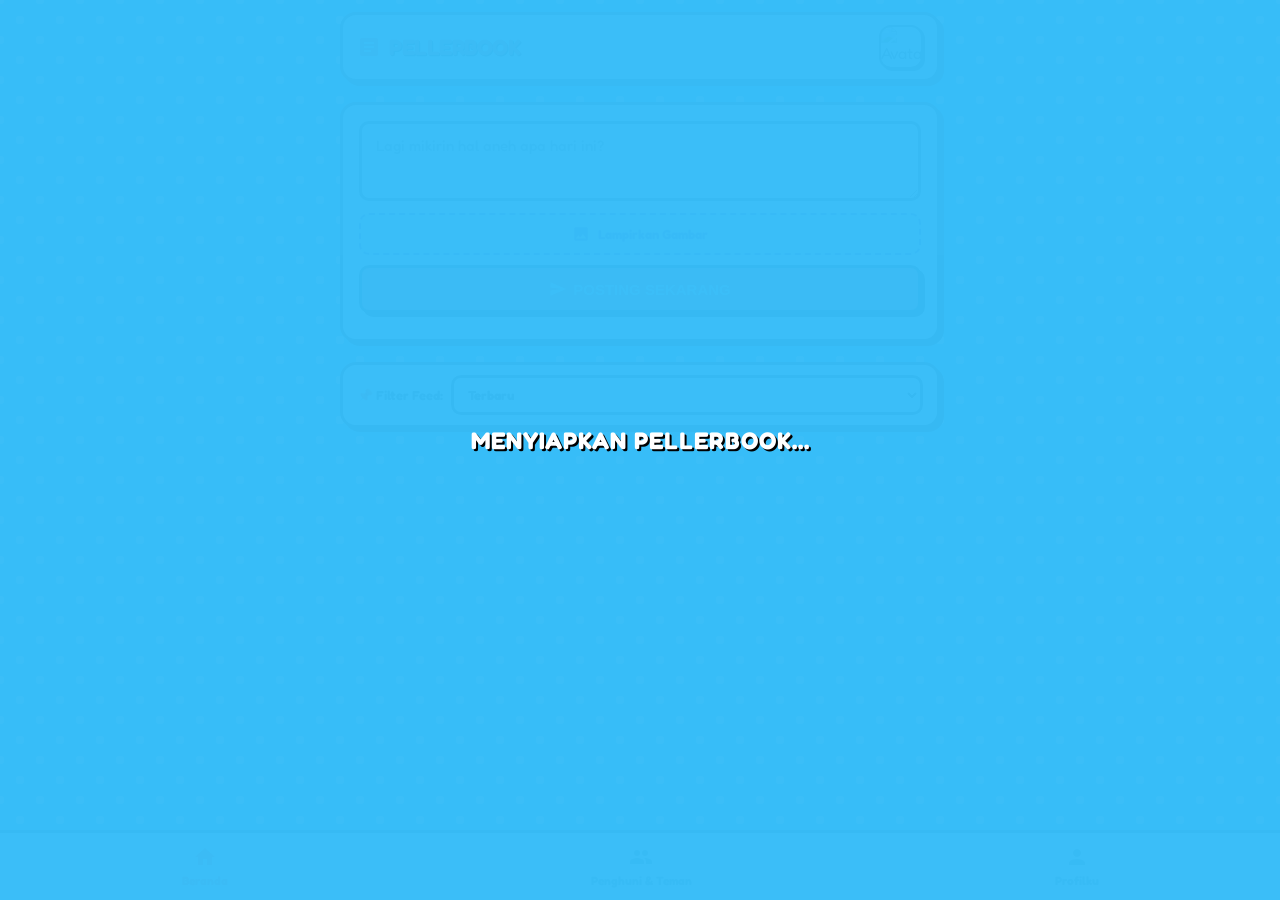
==== commit 5aca40e0: "Add files via upload" ====
--- a/aplikasi.html
+++ b/aplikasi.html
@@ -5,7 +5,7 @@
   <meta name="viewport" content="width=device-width, initial-scale=1.0, maximum-scale=1.0, user-scalable=no">
   <title>Pellerbook</title>
   <link href="https://fonts.googleapis.com/css2?family=Fredoka:wght@400;500;600;700&display=swap" rel="stylesheet">
-  <!-- Tambahan Library html2canvas -->
+  <!-- Library html2canvas untuk fitur unduh postingan -->
   <script src="https://cdnjs.cloudflare.com/ajax/libs/html2canvas/1.4.1/html2canvas.min.js"></script>
   <style>
     :root {
@@ -36,7 +36,7 @@
       background-position: 0 0, 20px 20px;
       color: var(--text-primary);
       min-height: 100vh;
-      padding-bottom: 80px; /* Space for bottom nav */
+      padding-bottom: 80px;
     }
 
     .container { max-width: 600px; margin: 0 auto; padding: 12px; }
@@ -92,7 +92,6 @@
     .modal-card { width: 100%; max-width: 400px; animation: popIn 0.3s ease-out; max-height: 90vh; overflow-y: auto; }
     @keyframes popIn { 0% { transform: scale(0.9); opacity: 0; } 100% { transform: scale(1); opacity: 1; } }
 
-    /* Lightbox specific */
     #lightbox-img { max-width: 100%; max-height: 80vh; border: var(--border-thick); border-radius: var(--radius-md); box-shadow: var(--shadow-chunky); }
 
     /* App Header */
@@ -105,10 +104,14 @@
     .app-header h1 { margin: 0; font-size: 22px; color: var(--btn-primary); text-transform: uppercase; display: flex; align-items: center; gap: 8px; letter-spacing: -0.5px; text-shadow: 1px 1px 0px var(--border-color); }
     
     .header-actions { display: flex; gap: 10px; align-items: center; }
-    .header-btn { 
-      background: #FFF; border: 2px solid var(--border-color); border-radius: 8px; 
-      padding: 8px 12px; font-size: 13px; font-weight: bold; cursor: pointer;
-      box-shadow: 2px 2px 0px var(--border-color); transition: all 0.1s; margin-bottom: 0;
+
+    /* Feed Controls / Filter Panel */
+    .feed-controls {
+      display: flex; gap: 8px; align-items: center; margin-bottom: 16px; background: var(--card-bg);
+      border: var(--border-thick); border-radius: var(--radius-lg); padding: 10px 14px; box-shadow: var(--shadow-chunky);
+    }
+    .feed-controls select {
+      padding: 8px 10px; font-size: 13px; font-weight: 700; margin: 0; background: #f9fafb; cursor: pointer;
     }
 
     /* Compose Area */
@@ -176,19 +179,32 @@
       border: 2px solid var(--border-color); margin-bottom: 12px; background: #f3f4f6; cursor: pointer;
     }
 
-    /* Action Bar (Reactions & Share) */
-    .action-bar { display: flex; gap: 10px; flex-wrap: wrap; border-top: 2px solid #f3f4f6; border-bottom: 2px solid #f3f4f6; padding: 12px 0; margin-bottom: 12px; justify-content: space-between; align-items: center; }
-    .reaction-group { display: flex; gap: 8px; }
+    /* Action Bar (Reactions Lucu & Custom Warna) */
+    .action-bar { display: flex; gap: 8px; flex-wrap: wrap; border-top: 2px solid #f3f4f6; border-bottom: 2px solid #f3f4f6; padding: 12px 0; margin-bottom: 12px; justify-content: space-between; align-items: center; }
+    .reaction-group { display: flex; gap: 6px; }
+    
     .reaction-btn {
-      background: #f9fafb; border: 2px solid var(--border-color); border-radius: 8px;
-      padding: 6px 12px; font-size: 13px; font-weight: 700; cursor: pointer;
-      display: inline-flex; align-items: center; gap: 6px; box-shadow: 2px 2px 0px var(--border-color);
-      width: auto; margin: 0; text-transform: none;
-    }
-    .reaction-btn.active { background: var(--accent); color: var(--text-primary); }
-    .btn-share { background: #fff; box-shadow: none; border-color: #d1d5db; }
-
-    /* Komentar Section - Bubble Style */
+      border: 2px solid var(--border-color); border-radius: 8px;
+      padding: 6px 10px; font-size: 12px; font-weight: 700; cursor: pointer;
+      display: inline-flex; align-items: center; gap: 4px; box-shadow: 2px 2px 0px var(--border-color);
+      width: auto; margin: 0; text-transform: none; transition: transform 0.1s;
+    }
+    .reaction-btn:hover { transform: translateY(-2px); }
+    
+    /* Tombol React Custom Warna */
+    .btn-react-like { background: #fef08a; } /* Kuning ceria */
+    .btn-react-like.active { background: #eab308; color: #fff; }
+
+    .btn-react-meh { background: #bae6fd; } /* Biru santai */
+    .btn-react-meh.active { background: #0284c7; color: #fff; }
+
+    .btn-react-wuttafak { background: #fecaca; } /* Merah kaget */
+    .btn-react-wuttafak.active { background: #dc2626; color: #fff; }
+
+    .reaction-icon-img { width: 18px; height: 18px; object-fit: contain; }
+    .btn-share { background: #fff; box-shadow: none; border-color: #d1d5db; font-size: 12px; }
+
+    /* Komentar Section */
     .comments-section { margin-top: 8px; }
     .comments-list-wrapper { max-height: 300px; overflow-y: auto; padding-right: 4px; margin-bottom: 12px; }
     .comments-list-wrapper::-webkit-scrollbar { width: 4px; }
@@ -210,7 +226,6 @@
     .reply-btn-text:hover { color: var(--btn-primary); text-decoration: underline; }
     .delete-comment-btn { color: #ef4444; }
 
-    /* Balasan Komentar */
     .comment-item.is-reply { margin-left: 24px; margin-top: 4px; }
     .comment-item.is-reply .comment-bubble { border-radius: 18px; border-top-left-radius: 18px; border-bottom-left-radius: 4px; background: #e0f2fe; }
 
@@ -246,7 +261,7 @@
   </div>
   <canvas id="hiddenCanvas" width="256" height="256" style="display: none;"></canvas>
 
-  <!-- MODALS (Auth, Profile, Edit, Friends, Lightbox) -->
+  <!-- MODALS -->
   <!-- Auth Modal -->
   <div id="auth-modal" class="modal-overlay hidden">
     <div class="card modal-card">
@@ -276,11 +291,22 @@
     </div>
   </div>
 
-  <!-- Profil Pribadi & Edit Modal -->
+  <!-- Profil Pribadi & Edit Modal (Dilengkapi Opsi Upload Foto Pribadi / Kompresi 100x100) -->
   <div id="profile-modal" class="modal-overlay hidden">
     <div class="card modal-card">
       <h2>Edit Profil Konyolmu</h2>
       <p style="font-size: 12px; text-align:center; color: #6b7280; margin-top:-10px; margin-bottom: 16px;">(Nama batas maks 2x/bulan)</p>
+      
+      <!-- Opsi Foto Profil Pribadi -->
+      <div class="input-group" style="align-items: center; text-align: center;">
+        <label class="input-label">Foto Profil Pribadi (Kompres Otomatis 100x100)</label>
+        <img id="profile-modal-preview" src="" style="width: 80px; height: 80px; border-radius: 16px; border: var(--border-thick); object-fit: cover; margin-bottom: 8px;">
+        <label for="profile-pic-upload" class="image-upload-btn" style="margin-bottom: 0; width: auto; padding: 6px 12px; font-size: 12px;">📁 Unggah Foto Sendiri</label>
+        <input type="file" id="profile-pic-upload" accept="image/*" class="hidden">
+        <input type="hidden" id="profile-custom-avatar-url">
+        <button type="button" class="small-btn" id="btn-reset-avatar" style="background:#e5e7eb; margin-top: 6px;">Reset ke Avatar Generator</button>
+      </div>
+
       <div class="input-group">
         <label class="input-label">Username (Maks 20)</label>
         <input type="text" id="edit-name" maxlength="20">
@@ -306,10 +332,10 @@
     </div>
   </div>
 
-  <!-- Profil Publik Modal (Melihat Profil Orang Lain) -->
+  <!-- Profil Publik Modal -->
   <div id="public-profile-modal" class="modal-overlay hidden">
     <div class="card modal-card" style="text-align: center;">
-      <img id="pub-avatar" src="" style="width: 100px; height: 100px; border-radius: 24px; border: var(--border-thick); margin-bottom: 10px;">
+      <img id="pub-avatar" src="" style="width: 100px; height: 100px; border-radius: 24px; border: var(--border-thick); margin-bottom: 10px; object-fit: cover;">
       <h2 id="pub-name" style="margin-bottom: 4px; color: var(--btn-primary);"></h2>
       <p id="pub-location" style="font-size: 13px; color: gray; margin-top: 0;"></p>
       <div style="background: #f9fafb; padding: 12px; border-radius: 8px; border: 2px solid #e5e7eb; text-align: left; margin-bottom: 16px;">
@@ -333,18 +359,23 @@
     </div>
   </div>
 
-  <!-- Friends Modal -->
+  <!-- Friends & Penghuni Pellerbook Modal -->
   <div id="friends-modal" class="modal-overlay hidden">
     <div class="card modal-card">
+      <h2>Daftar Penghuni Pellerbook</h2>
+      <div id="all-residents-list" style="margin-bottom: 20px; max-height: 150px; overflow-y:auto; background: #f9fafb; border-radius: 8px; border: 2px solid #e5e7eb; padding: 8px;"></div>
+      
       <h2>Permintaan Pertemanan</h2>
       <div id="friend-requests-list" style="margin-bottom: 20px; max-height: 150px; overflow-y:auto; background: #f9fafb; border-radius: 8px; border: 2px solid #e5e7eb; padding: 8px;"></div>
+      
       <h2>Daftar Teman Kamu</h2>
       <div id="friends-list" style="max-height: 150px; overflow-y:auto; font-size:14px; background: #f9fafb; border-radius: 8px; border: 2px solid #e5e7eb; padding: 12px;"></div>
+      
       <button onclick="document.getElementById('friends-modal').classList.add('hidden')" style="background: #e5e7eb; color: #374151; margin-top: 16px;">Tutup</button>
     </div>
   </div>
 
-  <!-- Lightbox (Preview Gambar Full) -->
+  <!-- Lightbox -->
   <div id="lightbox" class="modal-overlay hidden" onclick="this.classList.add('hidden')">
     <img id="lightbox-img" src="" alt="Full size view" onclick="event.stopPropagation()">
     <span style="position: absolute; top: 20px; right: 20px; color: white; font-size: 30px; cursor: pointer; font-weight: bold;">&times;</span>
@@ -359,7 +390,7 @@
           Pellerbook
         </h1>
         <div class="header-actions">
-          <img id="current-user-avatar" src="" alt="Avatar" style="width:40px; height:40px; border-radius:12px; border:2px solid var(--border-color); cursor:pointer; background:#fff; box-shadow: 2px 2px 0 var(--border-color);">
+          <img id="current-user-avatar" src="" alt="Avatar" style="width:40px; height:40px; border-radius:12px; border:2px solid var(--border-color); cursor:pointer; background:#fff; box-shadow: 2px 2px 0 var(--border-color); object-fit: cover;" onclick="document.getElementById('profile-modal').classList.remove('hidden')">
         </div>
       </div>
     </div>
@@ -392,13 +423,25 @@
       </button>
     </div>
 
+    <!-- Fitur Pengaturan Feed (Filter Berdasarkan Kategori) -->
+    <div class="feed-controls">
+      <span style="font-size: 13px; font-weight: 700; white-space: nowrap;">📌 Filter Feed:</span>
+      <select id="feed-filter-select" onchange="window.handleFeedFilterChange()">
+        <option value="newest">Terbaru</option>
+        <option value="oldest">Terlama</option>
+        <option value="most_like">Like Terbanyak</option>
+        <option value="most_meh">Meh Terbanyak</option>
+        <option value="most_wuttafak">Wuttafak Terbanyak</option>
+        <option value="friends">Teman Saja</option>
+        <option value="public">Publik</option>
+      </select>
+    </div>
+
     <!-- Feed Container -->
-    <div id="feed-container">
-      <!-- Skeletons will show via JS -->
-    </div>
+    <div id="feed-container"></div>
   </div>
 
-  <!-- Bottom Navigation Menu (Mobile Feel) -->
+  <!-- Bottom Navigation Menu -->
   <div class="bottom-nav">
     <a href="#" class="nav-item active" onclick="window.scrollTo(0,0)">
       <svg class="svg-icon svg-icon-lg" viewBox="0 0 24 24"><path d="M10 20v-6h4v6h5v-8h3L12 3 2 12h3v8z"/></svg>
@@ -406,7 +449,7 @@
     </a>
     <div class="nav-item" onclick="document.getElementById('friends-modal').classList.remove('hidden')">
       <svg class="svg-icon svg-icon-lg" viewBox="0 0 24 24"><path d="M16 11c1.66 0 2.99-1.34 2.99-3S17.66 5 16 5c-1.66 0-3 1.34-3 3s1.34 3 3 3zm-8 0c1.66 0 2.99-1.34 2.99-3S9.66 5 8 5C6.34 5 5 6.34 5 8s1.34 3 3 3zm0 2c-2.33 0-7 1.17-7 3.5V19h14v-2.5c0-2.33-4.67-3.5-7-3.5zm8 0c-.29 0-.62.02-.97.05 1.16.84 1.97 1.97 1.97 3.45V19h6v-2.5c0-2.33-4.67-3.5-7-3.5z"/></svg>
-      Teman
+      Penghuni & Teman
     </div>
     <div class="nav-item" onclick="document.getElementById('profile-modal').classList.remove('hidden')">
       <svg class="svg-icon svg-icon-lg" viewBox="0 0 24 24"><path d="M12 12c2.21 0 4-1.79 4-4s-1.79-4-4-4-4 1.79-4 4 1.79 4 4 4zm0 2c-2.67 0-8 1.34-8 4v2h16v-2c0-2.66-5.33-4-8-4z"/></svg>
@@ -416,7 +459,7 @@
 
   <script type="module">
     import { initializeApp } from "https://www.gstatic.com/firebasejs/10.8.1/firebase-app.js";
-    import { getAuth, createUserWithEmailAndPassword, signInWithEmailAndPassword, onAuthStateChanged, signOut } from "https://www.gstatic.com/firebasejs/10.8.1/firebase-auth.js";
+    import { getAuth, createUserWithEmailAndPassword, signInWithEmailAndPassword, onAuthStateChanged } from "https://www.gstatic.com/firebasejs/10.8.1/firebase-auth.js";
     import { getFirestore, doc, setDoc, getDoc, collection, addDoc, updateDoc, query, onSnapshot, serverTimestamp, arrayUnion, deleteDoc } from "https://www.gstatic.com/firebasejs/10.8.1/firebase-firestore.js";
 
     const firebaseConfig = {
@@ -435,15 +478,12 @@
     window.postsCache = {}; 
     let currentUserData = null;
     let allUsersCache = {}; 
+    let currentFeedFilter = 'newest';
 
     const SVGs = {
-      like: `<svg class="svg-icon" viewBox="0 0 24 24"><path d="M12 21.35l-1.45-1.32C5.4 15.36 2 12.28 2 8.5 2 5.42 4.42 3 7.5 3c1.74 0 3.41.81 4.5 2.09C13.09 3.81 14.76 3 16.5 3 19.58 3 22 5.42 22 8.5c0 3.78-3.4 6.86-8.55 11.54L12 21.35z"/></svg>`,
-      meh: `<svg class="svg-icon" viewBox="0 0 24 24"><path d="M9 9h6v2H9V9m0 4h6v2H9v-2m12-3c0 5.52-4.48 10-10 10S1 17.52 1 12 5.48 2 11 2s10 4.48 10 10zm-2 0c0-4.41-3.59-8-8-8s-8 3.59-8 8 3.59 8 8 8 8-3.59 8-8z"/></svg>`,
-      wuttafak: `<svg class="svg-icon" viewBox="0 0 24 24"><path d="M11 15h2v2h-2zm0-8h2v6h-2zm.99-5C6.47 2 2 6.48 2 12s4.47 10 9.99 10C17.52 22 22 17.52 22 12S17.52 2 11.99 2zM12 20c-4.42 0-8-3.58-8-8s3.58-8 8-8 8 3.58 8 8-3.58 8-8 8z"/></svg>`,
       share: `<svg class="svg-icon" viewBox="0 0 24 24"><path d="M18 16.08c-.76 0-1.44.3-1.96.77L8.91 12.7c.05-.23.09-.46.09-.7s-.04-.47-.09-.7l7.05-4.11c.54.5 1.25.81 2.04.81 1.66 0 3-1.34 3-3s-1.34-3-3-3-3 1.34-3 3c0 .24.04.47.09.7L8.04 9.81C7.5 9.31 6.79 9 6 9c-1.66 0-3 1.34-3 3s1.34 3 3 3c.79 0 1.5-.31 2.04-.81l7.12 4.16c-.05.21-.08.43-.08.65 0 1.61 1.31 2.92 2.92 2.92s2.92-1.31 2.92-2.92-1.31-2.92-2.92-2.92z"/></svg>`
     };
 
-    // Helper Fungsi Relatif Waktu (Time Ago)
     function timeAgo(timestamp) {
       if (!timestamp) return "Baru saja";
       const seconds = Math.floor((new Date() - timestamp.toDate()) / 1000);
@@ -460,7 +500,7 @@
       return "Baru saja";
     }
 
-    // --- AVATAR ENGINE (Dipertahankan Persis) ---
+    // --- AVATAR ENGINE ---
     const canvas = document.getElementById("hiddenCanvas");
     const ctx = canvas.getContext("2d");
     const offCanvas = document.createElement("canvas"); offCanvas.width = 256; offCanvas.height = 256; const offCtx = offCanvas.getContext("2d");
@@ -501,6 +541,48 @@
       return canvas.toDataURL("image/png");
     }
 
+    // Helper mendapatkan sumber avatar user (custom / generator)
+    function resolveUserAvatar(userData) {
+      if (!userData) return '';
+      if (userData.customAvatar) return userData.customAvatar;
+      return getAvatarUrl(userData.name, userData.gender);
+    }
+
+    // --- UPLOAD & KOMPRESI FOTO PROFIL (100x100) ---
+    document.getElementById('profile-pic-upload').addEventListener('change', function(e) {
+      const file = e.target.files[0]; if (!file) return;
+      const reader = new FileReader();
+      reader.onload = function(event) {
+        const img = new Image();
+        img.onload = function() {
+          const compCanvas = document.createElement('canvas');
+          compCanvas.width = 100; compCanvas.height = 100;
+          const compCtx = compCanvas.getContext('2d');
+          
+          // Potong & Kompres menjadi kotak 100x100 agar ringan
+          let sWidth = img.width; let sHeight = img.height;
+          let sX = 0; let sY = 0;
+          if (sWidth > sHeight) { sX = (sWidth - sHeight) / 2; sWidth = sHeight; } 
+          else { sY = (sHeight - sWidth) / 2; sHeight = sWidth; }
+
+          compCtx.drawImage(img, sX, sY, sWidth, sHeight, 0, 0, 100, 100);
+          const compressedDataUrl = compCanvas.toDataURL('image/jpeg', 0.8);
+
+          document.getElementById('profile-custom-avatar-url').value = compressedDataUrl;
+          document.getElementById('profile-modal-preview').src = compressedDataUrl;
+        };
+        img.src = event.target.result;
+      };
+      reader.readAsDataURL(file); this.value = '';
+    });
+
+    document.getElementById('btn-reset-avatar').addEventListener('click', () => {
+      document.getElementById('profile-custom-avatar-url').value = '';
+      if(currentUserData) {
+        document.getElementById('profile-modal-preview').src = getAvatarUrl(currentUserData.name, currentUserData.gender);
+      }
+    });
+
     // --- AUTH & PROFILE ---
     document.getElementById('toggle-to-register').onclick = () => { document.getElementById('login-box').classList.add('hidden'); document.getElementById('register-box').classList.remove('hidden'); };
     document.getElementById('toggle-to-login').onclick = () => { document.getElementById('register-box').classList.add('hidden'); document.getElementById('login-box').classList.remove('hidden'); };
@@ -519,7 +601,7 @@
       try {
         document.getElementById('reg-status').innerText = "Mendaftarkan...";
         const userCred = await createUserWithEmailAndPassword(auth, email, pass);
-        await setDoc(doc(db, "users", userCred.user.uid), { name, gender, email, friends: [], friendRequests: [], nameChangeCount: 0, lastChangeMonth: new Date().getMonth() });
+        await setDoc(doc(db, "users", userCred.user.uid), { name, gender, email, friends: [], friendRequests: [], customAvatar: "", nameChangeCount: 0, lastChangeMonth: new Date().getMonth() });
       } catch (e) { document.getElementById('reg-status').innerText = e.message; }
     });
 
@@ -530,8 +612,10 @@
 
     document.getElementById('btn-save-profile').addEventListener('click', async () => {
       const newName = document.getElementById('edit-name').value.trim().substring(0, 20); const newGender = document.getElementById('edit-gender').value;
+      const customAvatarUrl = document.getElementById('profile-custom-avatar-url').value;
       let currentMonth = new Date().getMonth();
-      let updates = { gender: newGender, dob: document.getElementById('edit-dob').value, location: document.getElementById('edit-location').value, bio: document.getElementById('edit-bio').value };
+      let updates = { gender: newGender, dob: document.getElementById('edit-dob').value, location: document.getElementById('edit-location').value, bio: document.getElementById('edit-bio').value, customAvatar: customAvatarUrl };
+      
       if (newName !== currentUserData.name) {
         let count = currentUserData.nameChangeCount || 0; let lastMonth = currentUserData.lastChangeMonth !== undefined ? currentUserData.lastChangeMonth : -1;
         if (lastMonth !== currentMonth) { updates.nameChangeCount = 1; updates.lastChangeMonth = currentMonth; updates.name = newName; }
@@ -546,35 +630,41 @@
         onSnapshot(doc(db, "users", user.uid), (docSnap) => {
           if (docSnap.exists()) { 
             currentUserData = docSnap.data(); currentUserData.uid = user.uid; 
-            document.getElementById('current-user-avatar').src = getAvatarUrl(currentUserData.name, currentUserData.gender); 
+            document.getElementById('current-user-avatar').src = resolveUserAvatar(currentUserData); 
+            document.getElementById('profile-modal-preview').src = resolveUserAvatar(currentUserData);
             
-            // Isi form edit otomatis
             document.getElementById('edit-name').value = currentUserData.name; document.getElementById('edit-gender').value = currentUserData.gender;
             document.getElementById('edit-dob').value = currentUserData.dob || ''; document.getElementById('edit-location').value = currentUserData.location || '';
             document.getElementById('edit-bio').value = currentUserData.bio || '';
+            document.getElementById('profile-custom-avatar-url').value = currentUserData.customAvatar || '';
             
             document.getElementById('auth-modal').classList.add('hidden'); 
-            renderFriendsUI(); 
+            renderResidentsAndFriendsUI(); 
           }
         });
         loadFeed();
       } else { currentUserData = null; document.getElementById('auth-modal').classList.remove('hidden'); }
     });
 
-    // --- PUBLIK PROFIL & TEMAN ---
+    // --- PUBLIK PROFIL & PENGHUNI ---
     window.openPublicProfile = function(uid) {
       if(uid === currentUserData.uid) {
         document.getElementById('profile-modal').classList.remove('hidden'); return;
       }
       const u = allUsersCache[uid]; if(!u) return;
-      document.getElementById('pub-avatar').src = getAvatarUrl(u.name, u.gender);
+      document.getElementById('pub-avatar').src = resolveUserAvatar(u);
       document.getElementById('pub-name').innerText = "@" + u.name;
       document.getElementById('pub-location').innerText = u.location ? `📍 ${u.location}` : "Lokasi Misterius";
       document.getElementById('pub-bio').innerText = u.bio ? `"${u.bio}"` : '"Pengguna ini terlalu malas menulis bio."';
       document.getElementById('public-profile-modal').classList.remove('hidden');
     }
 
-    onSnapshot(collection(db, "users"), (snapshot) => { snapshot.forEach(doc => { allUsersCache[doc.id] = doc.data(); }); renderFriendsUI(); });
+    onSnapshot(collection(db, "users"), (snapshot) => { 
+      allUsersCache = {};
+      snapshot.forEach(doc => { allUsersCache[doc.id] = doc.data(); }); 
+      renderResidentsAndFriendsUI(); 
+      loadFeed(); // Refresh feed ketika data user berubah
+    });
     
     window.addFriend = async function(targetUid) { if(!targetUid || targetUid === currentUserData.uid) return; try { await updateDoc(doc(db, "users", targetUid), { friendRequests: arrayUnion(currentUserData.uid) }); alert("Permintaan pertemanan sukses meluncur!"); } catch(e) { alert("Gagal: " + e.message); } };
     
@@ -586,18 +676,41 @@
       } catch(e) { alert(e.message); }
     };
     
-    function renderFriendsUI() {
+    function renderResidentsAndFriendsUI() {
       if(!currentUserData) return;
-      const reqDiv = document.getElementById('friend-requests-list'); const friendDiv = document.getElementById('friends-list');
+      const residentDiv = document.getElementById('all-residents-list');
+      const reqDiv = document.getElementById('friend-requests-list'); 
+      const friendDiv = document.getElementById('friends-list');
+
+      // 1. Render Semua Penghuni Pellerbook
+      let residentsHtml = '';
+      for (const [uid, u] of Object.entries(allUsersCache)) {
+        if (uid === currentUserData.uid) continue;
+        const isAlreadyFriend = (currentUserData.friends || []).includes(uid);
+        let actionBtn = isAlreadyFriend ? '<span style="font-size:11px; color:gray; font-weight:bold;">Teman</span>' : `<button class="small-btn success" onclick="addFriend('${uid}')">+ Teman</button>`;
+        residentsHtml += `
+          <div style="display:flex; justify-content:space-between; align-items:center; padding:6px 0; border-bottom:1px solid #e5e7eb;">
+            <div style="display:flex; align-items:center; gap:8px; cursor:pointer;" onclick="openPublicProfile('${uid}')">
+              <img src="${resolveUserAvatar(u)}" style="width:30px; height:30px; border-radius:8px; border:2px solid var(--border-color); object-fit:cover;">
+              <b>@${u.name}</b>
+            </div>
+            ${actionBtn}
+          </div>`;
+      }
+      residentDiv.innerHTML = residentsHtml || '<p style="font-size:13px; color:gray; margin:0;">Belum ada penghuni lain.</p>';
+
+      // 2. Render Permintaan Pertemanan
       const reqs = currentUserData.friendRequests || [];
       if(reqs.length === 0) reqDiv.innerHTML = '<p style="font-size:13px; color:gray; margin:0;">Belum ada yang ngajak temenan :(</p>';
       else reqDiv.innerHTML = reqs.map(uid => { const u = allUsersCache[uid]; if(!u) return ''; return `<div style="display:flex; justify-content:space-between; align-items:center; padding:10px; border-bottom:1px solid #e5e7eb;"><b>@${u.name}</b> <button class="small-btn success" onclick="acceptFriend('${uid}')">Terima</button></div>`; }).join('');
+      
+      // 3. Render Teman Kamu
       const friends = currentUserData.friends || [];
       if(friends.length === 0) friendDiv.innerHTML = '<p style="font-size:13px; color:gray; margin:0;">Buku pertemananmu masih kosong.</p>';
       else friendDiv.innerHTML = friends.map(uid => { const u = allUsersCache[uid]; return u ? `<div style="padding: 8px 0; border-bottom: 1px dashed #e5e7eb; cursor:pointer;" onclick="openPublicProfile('${uid}')">👥 @${u.name}</div>` : ''; }).join('');
     }
 
-    // --- UPLOAD GAMBAR & LIGHTBOX ---
+    // --- UPLOAD GAMBAR POSTINGAN & LIGHTBOX ---
     document.getElementById('image-upload').addEventListener('change', function(e) {
       const file = e.target.files[0]; if (!file) return;
       const statusText = document.getElementById('upload-status');
@@ -609,7 +722,7 @@
         img.onload = function() {
           const canvas = document.createElement('canvas');
           let width = img.width; let height = img.height;
-          const MAX_SIZE = 800; // Sedikit dinaikkan kualitasnya
+          const MAX_SIZE = 800;
           if (width > height) { if (width > MAX_SIZE) { height *= MAX_SIZE / width; width = MAX_SIZE; } } else { if (height > MAX_SIZE) { width *= MAX_SIZE / height; height = MAX_SIZE; } }
 
           canvas.width = width; canvas.height = height; const ctx = canvas.getContext('2d'); ctx.drawImage(img, 0, 0, width, height);
@@ -638,7 +751,7 @@
       document.getElementById('lightbox').classList.remove('hidden');
     }
 
-    // --- POSTING & EDIT POSTINGAN ---
+    // --- POSTING, EDIT & HAPUS ---
     document.getElementById('btn-post').addEventListener('click', async () => {
       const input = document.getElementById('post-input'); const text = input.value.trim();
       const imgInput = document.getElementById('post-image-url'); const imgUrl = imgInput.value.trim();
@@ -665,7 +778,6 @@
       const postId = document.getElementById('edit-post-id').value;
       const newContent = document.getElementById('edit-post-content').value.trim();
       try {
-        // Aturan firestore mengizinkan edit jika resource.data.authorUid == request.auth.uid
         await updateDoc(doc(db, "posts", postId), { content: newContent });
         document.getElementById('edit-post-modal').classList.add('hidden');
       } catch (e) { alert("Gagal mengedit: " + e.message); }
@@ -676,7 +788,7 @@
       try { await deleteDoc(doc(db, "posts", postId)); } catch(e) { alert("Gagal menghapus postingan: " + e.message); }
     };
 
-    // --- REAKSI & SHARE (Modifikasi Share ke Canvas) ---
+    // --- REAKSI & SHARE ---
     window.toggleReaction = async function(postId, type) {
       const userId = currentUserData.uid; const post = window.postsCache[postId]; if (!post) return;
       let reactions = { ...post.reactions }; ['like', 'meh', 'wuttafak'].forEach(t => { if(!reactions[t]) reactions[t] = []; });
@@ -687,56 +799,46 @@
     };
 
     window.sharePost = function(postId) {
-      // Tangkap elemen kartu postingan secara spesifik berdasarkan ID
       const postElement = document.getElementById(`post-${postId}`);
       if (!postElement) return;
 
-      // Ubah tombol share menjadi status "Loading" sementara
       const shareBtn = postElement.querySelector('.btn-share');
       const originalBtnHtml = shareBtn.innerHTML;
       shareBtn.innerHTML = '⏳';
 
-      // Siapkan dan pasang Watermark "Pellerbook" di pojok kanan atas
       const watermark = document.createElement('div');
       watermark.innerText = 'Pellerbook';
       watermark.style.position = 'absolute';
       watermark.style.top = '12px';
       watermark.style.right = '16px';
       watermark.style.fontWeight = '800';
-      watermark.style.color = '#38BDF8'; // Menggunakan warna tema utama aplikasi
+      watermark.style.color = '#38BDF8';
       watermark.style.fontSize = '14px';
       watermark.style.textShadow = '1px 1px 0px #1e1e1e';
       watermark.style.opacity = '0.8';
       watermark.style.fontFamily = "'Fredoka', sans-serif";
       watermark.style.zIndex = '10';
       
-      // Amankan posisi relatif pembungkus agar watermark absolut presisi
       const originalPosition = postElement.style.position;
       postElement.style.position = 'relative';
       postElement.appendChild(watermark);
 
-      // Proses konversi elemen HTML menjadi Canvas
       html2canvas(postElement, {
-        useCORS: true,        // Penting agar gambar eksternal/URL tidak error (blank)
-        scale: 2,             // Kualitas 2x lipat agar gambar tidak pecah
+        useCORS: true,
+        scale: 2,
         backgroundColor: '#ffffff' 
       }).then(canvas => {
-        // Bersihkan kembali watermark dan style aslinya agar UI web tidak berubah
         postElement.removeChild(watermark);
         postElement.style.position = originalPosition;
         shareBtn.innerHTML = originalBtnHtml;
 
-        // Konversi Canvas ke Data URL format JPEG (kualitas 90%)
         const imageData = canvas.toDataURL('image/jpeg', 0.9);
-
-        // Buat tautan tak terlihat untuk memicu unduhan otomatis
         const downloadLink = document.createElement('a');
         downloadLink.href = imageData;
         downloadLink.download = `Pellerbook_Post_${postId}.jpg`;
         document.body.appendChild(downloadLink);
         downloadLink.click();
         document.body.removeChild(downloadLink);
-        
       }).catch(err => {
         console.error("Gagal membuat gambar postingan:", err);
         alert("Oops! Gagal membuat gambar postingan.");
@@ -771,6 +873,12 @@
       } catch(e) { alert("Gagal: " + e.message); }
     };
 
+    // --- PENGATURAN FILTER FEED ---
+    window.handleFeedFilterChange = function() {
+      currentFeedFilter = document.getElementById('feed-filter-select').value;
+      loadFeed();
+    }
+
     // --- RENDER FEED UTAMA ---
     function loadFeed() {
       onSnapshot(query(collection(db, "posts")), (snapshot) => {
@@ -780,11 +888,33 @@
         let postsArray = [];
         snapshot.forEach(docSnap => { const data = docSnap.data(); window.postsCache[docSnap.id] = data; postsArray.push({ id: docSnap.id, ...data }); });
 
-        // Sorting: Postingan baru & likes terbanyak
+        // Filter berdasarkan pengaturan
+        if (currentFeedFilter === 'friends') {
+          const myFriends = currentUserData?.friends || [];
+          postsArray = postsArray.filter(p => p.authorUid === currentUserData.uid || myFriends.includes(p.authorUid));
+        } else if (currentFeedFilter === 'public') {
+          postsArray = postsArray.filter(p => p.authorUid !== currentUserData.uid);
+        }
+
+        // Sorting berdasarkan pilihan user
         postsArray.sort((a, b) => {
           const aTime = a.createdAt?.toMillis() || 0; const bTime = b.createdAt?.toMillis() || 0;
-          return bTime - aTime; // Sort by newest
+          const aLikes = a.reactions?.like?.length || 0; const bLikes = b.reactions?.like?.length || 0;
+          const aMehs = a.reactions?.meh?.length || 0; const bMehs = b.reactions?.meh?.length || 0;
+          const aWuttafaks = a.reactions?.wuttafak?.length || 0; const bWuttafaks = b.reactions?.wuttafak?.length || 0;
+
+          if (currentFeedFilter === 'newest') return bTime - aTime;
+          if (currentFeedFilter === 'oldest') return aTime - bTime;
+          if (currentFeedFilter === 'most_like') return bLikes - aLikes;
+          if (currentFeedFilter === 'most_meh') return bMehs - aMehs;
+          if (currentFeedFilter === 'most_wuttafak') return bWuttafaks - aWuttafaks;
+          return bTime - aTime;
         });
+
+        if (postsArray.length === 0) {
+          feedDiv.innerHTML = '<p style="text-align: center; color: gray;">Tidak ada postingan dalam filter ini.</p>';
+          return;
+        }
 
         feedDiv.innerHTML = '';
         postsArray.forEach(post => {
@@ -792,8 +922,7 @@
           const timeStr = timeAgo(post.createdAt);
           const currentAuthorData = allUsersCache[post.authorUid];
           const displayNama = currentAuthorData ? currentAuthorData.name : post.authorName;
-          const displayGender = currentAuthorData ? currentAuthorData.gender : post.authorGender;
-          const avatarSrc = getAvatarUrl(displayNama, displayGender);
+          const avatarSrc = resolveUserAvatar(currentAuthorData || { name: post.authorName, gender: post.authorGender });
           const rx = post.reactions || { like: [], meh: [], wuttafak: [] };
           const uid = currentUserData.uid;
           const isMyPost = post.authorUid === uid;
@@ -874,9 +1003,15 @@
                 
                 <div class="action-bar">
                   <div class="reaction-group">
-                    <button class="reaction-btn ${rx.like?.includes(uid) ? 'active' : ''}" onclick="toggleReaction('${postId}', 'like')">${SVGs.like} ${rx.like?.length || 0}</button>
-                    <button class="reaction-btn ${rx.meh?.includes(uid) ? 'active' : ''}" onclick="toggleReaction('${postId}', 'meh')">${SVGs.meh} ${rx.meh?.length || 0}</button>
-                    <button class="reaction-btn ${rx.wuttafak?.includes(uid) ? 'active' : ''}" onclick="toggleReaction('${postId}', 'wuttafak')">${SVGs.wuttafak} ${rx.wuttafak?.length || 0}</button>
+                    <button class="reaction-btn btn-react-like ${rx.like?.includes(uid) ? 'active' : ''}" onclick="toggleReaction('${postId}', 'like')">
+                      <img src="like.png" class="reaction-icon-img" alt="Like"> ${rx.like?.length || 0}
+                    </button>
+                    <button class="reaction-btn btn-react-meh ${rx.meh?.includes(uid) ? 'active' : ''}" onclick="toggleReaction('${postId}', 'meh')">
+                      <img src="meh.png" class="reaction-icon-img" alt="Meh"> ${rx.meh?.length || 0}
+                    </button>
+                    <button class="reaction-btn btn-react-wuttafak ${rx.wuttafak?.includes(uid) ? 'active' : ''}" onclick="toggleReaction('${postId}', 'wuttafak')">
+                      <img src="wuttafak.png" class="reaction-icon-img" alt="Wuttafak"> ${rx.wuttafak?.length || 0}
+                    </button>
                   </div>
                   <button class="reaction-btn btn-share" onclick="sharePost('${postId}')">${SVGs.share}</button>
                 </div>
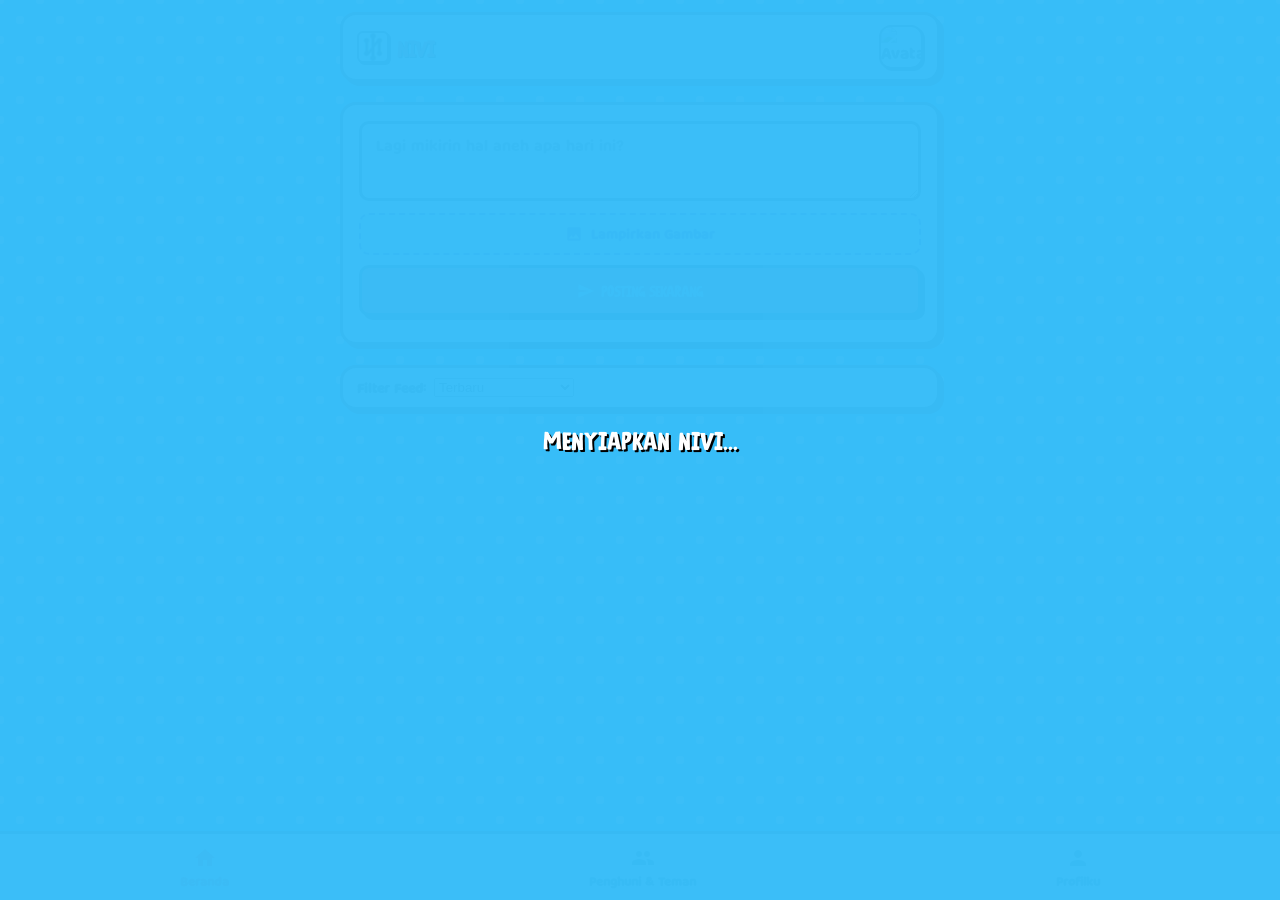
==== commit 584a645a: "Add files via upload" ====
--- a/aplikasi.html
+++ b/aplikasi.html
@@ -3,11 +3,18 @@
 <head>
   <meta charset="UTF-8">
   <meta name="viewport" content="width=device-width, initial-scale=1.0, maximum-scale=1.0, user-scalable=no">
-  <title>Pellerbook</title>
-  <link href="https://fonts.googleapis.com/css2?family=Fredoka:wght@400;500;600;700&display=swap" rel="stylesheet">
-  <!-- Library html2canvas untuk fitur unduh postingan -->
+  <title>NIVI</title>
   <script src="https://cdnjs.cloudflare.com/ajax/libs/html2canvas/1.4.1/html2canvas.min.js"></script>
   <style>
+    @font-face {
+      font-family: 'FontSatu';
+      src: url('font_1.otf') format('opentype');
+    }
+    @font-face {
+      font-family: 'FontDua';
+      src: url('font_2.otf') format('opentype');
+    }
+
     :root {
       --bg-main: #38BDF8;
       --card-bg: #FFFFFF;
@@ -28,7 +35,7 @@
     
     body {
       box-sizing: border-box; 
-      font-family: 'Fredoka', 'Comic Sans MS', cursive, sans-serif; 
+      font-family: 'FontSatu', sans-serif; 
       margin: 0; padding: 0;
       background-color: var(--bg-main);
       background-image: radial-gradient(#ffffff 15%, transparent 16%), radial-gradient(#ffffff 15%, transparent 16%);
@@ -39,6 +46,10 @@
       padding-bottom: 80px;
     }
 
+    h1, h2, .post-name, button, .app-header h1 {
+      font-family: 'FontDua', sans-serif;
+    }
+
     .container { max-width: 600px; margin: 0 auto; padding: 12px; }
 
     .card {
@@ -49,11 +60,10 @@
 
     h2 { text-align: center; margin-top: 0; font-size: 20px; text-transform: uppercase; letter-spacing: 1px; }
 
-    /* Form Inputs */
     .input-group { margin-bottom: 12px; display: flex; flex-direction: column; gap: 6px; }
     .input-label { font-size: 13px; font-weight: 700; text-transform: uppercase; color: var(--text-secondary); }
     
-    input, select, textarea {
+    input, textarea {
       width: 100%; padding: 12px 14px; background: #FFF;
       border: var(--border-thick); border-radius: var(--radius-md); font-size: 15px;
       font-weight: 500; font-family: inherit; box-sizing: border-box; outline: none;
@@ -63,7 +73,28 @@
     input[readonly] { background: #e5e7eb; color: #6b7280; cursor: not-allowed; }
     textarea { resize: vertical; min-height: 80px; }
 
-    /* Buttons */
+    .custom-select { position: relative; width: 100%; user-select: none; }
+    .custom-select-trigger {
+      width: 100%; padding: 12px 14px; background: #FFF;
+      border: var(--border-thick); border-radius: var(--radius-md); font-size: 15px;
+      font-weight: 600; cursor: pointer; display: flex; justify-content: space-between;
+      align-items: center; box-sizing: border-box; transition: all 0.2s ease;
+    }
+    .custom-select-trigger:hover { background: var(--accent); box-shadow: inset 2px 2px 0px rgba(0,0,0,0.05); }
+    .custom-select-options {
+      position: absolute; top: 100%; left: 0; right: 0; background: #FFF;
+      border: var(--border-thick); border-radius: var(--radius-md); box-shadow: var(--shadow-chunky);
+      margin-top: 6px; z-index: 100; display: none; max-height: 200px; overflow-y: auto;
+    }
+    .custom-select.open .custom-select-options { display: block; animation: popIn 0.2s ease-out; }
+    .custom-option {
+      padding: 12px 14px; font-size: 14px; font-weight: 600; cursor: pointer; border-bottom: 2px solid #f3f4f6;
+    }
+    .custom-option:last-child { border-bottom: none; }
+    .custom-option:hover { background: var(--accent); color: var(--text-primary); }
+    
+    .feed-controls .custom-select-trigger { padding: 8px 12px; font-size: 13px; font-weight: 700; background: #f9fafb; }
+
     button {
       width: 100%; padding: 12px; background: var(--accent); color: var(--text-primary);
       border: var(--border-thick); border-radius: var(--radius-md); font-size: 15px;
@@ -82,7 +113,15 @@
     
     .hidden { display: none !important; }
 
-    /* Modal / Lightbox */
+    .toast-container { position: fixed; top: 20px; right: 20px; z-index: 9999; display: flex; flex-direction: column; gap: 10px; pointer-events: none; }
+    .toast-msg {
+      background: var(--card-bg); border: var(--border-thick); border-radius: var(--radius-md);
+      box-shadow: var(--shadow-chunky); padding: 12px 16px; font-size: 14px; font-weight: 700;
+      color: var(--text-primary); transform: translateX(120%); transition: transform 0.3s cubic-bezier(0.68, -0.55, 0.265, 1.55);
+      pointer-events: auto; display: flex; align-items: center; gap: 8px;
+    }
+    .toast-msg.show { transform: translateX(0); }
+
     .modal-overlay {
       position: fixed; top: 0; left: 0; right: 0; bottom: 0;
       background: rgba(0, 0, 0, 0.75); backdrop-filter: blur(4px); z-index: 2000;
@@ -94,7 +133,6 @@
 
     #lightbox-img { max-width: 100%; max-height: 80vh; border: var(--border-thick); border-radius: var(--radius-md); box-shadow: var(--shadow-chunky); }
 
-    /* App Header */
     .app-header-wrapper { position: sticky; top: 12px; z-index: 1000; margin-bottom: 20px; }
     .app-header {
       display: flex; justify-content: space-between; align-items: center;
@@ -103,18 +141,15 @@
     }
     .app-header h1 { margin: 0; font-size: 22px; color: var(--btn-primary); text-transform: uppercase; display: flex; align-items: center; gap: 8px; letter-spacing: -0.5px; text-shadow: 1px 1px 0px var(--border-color); }
     
+    .header-logo { width: 28px; height: 28px; object-fit: contain; border: 2px solid var(--border-color); border-radius: 6px; box-shadow: 2px 2px 0px var(--border-color); background: #fff; }
+
     .header-actions { display: flex; gap: 10px; align-items: center; }
 
-    /* Feed Controls / Filter Panel */
     .feed-controls {
       display: flex; gap: 8px; align-items: center; margin-bottom: 16px; background: var(--card-bg);
       border: var(--border-thick); border-radius: var(--radius-lg); padding: 10px 14px; box-shadow: var(--shadow-chunky);
     }
-    .feed-controls select {
-      padding: 8px 10px; font-size: 13px; font-weight: 700; margin: 0; background: #f9fafb; cursor: pointer;
-    }
-
-    /* Compose Area */
+
     .upload-wrapper { display: flex; flex-direction: column; gap: 8px; }
     .image-upload-btn {
       background: #e0e7ff; color: #4338ca; border: 2px dashed #4338ca; border-radius: var(--radius-md);
@@ -125,7 +160,6 @@
     .image-upload-btn:hover { background: #c7d2fe; }
     #upload-status { font-size: 12px; font-weight: 700; margin-top: -6px; margin-bottom: 10px; display: none; text-align: center; }
 
-    /* Compose Preview */
     .compose-preview-area { position: relative; display: none; margin-bottom: 12px; width: fit-content; }
     .compose-preview-img { max-height: 120px; border-radius: 8px; border: 2px solid var(--border-color); box-shadow: 2px 2px 0px var(--border-color); object-fit: cover; }
     .btn-remove-img {
@@ -135,7 +169,6 @@
       justify-content: center; padding: 0; box-shadow: 2px 2px 0px var(--border-color); margin: 0;
     }
 
-    /* Post Card */
     .post-card {
       background: var(--card-bg); border: var(--border-thick); border-radius: var(--radius-lg);
       box-shadow: 3px 3px 0px var(--border-color); padding: 16px; margin-bottom: 24px;
@@ -155,7 +188,6 @@
     .post-name:hover { text-decoration: underline; }
     .post-time { font-size: 12px; color: #6b7280; font-weight: 500; margin-top: 2px; }
     
-    /* Post Menu / Actions */
     .post-menu { display: flex; gap: 6px; flex-wrap: wrap; justify-content: flex-end; }
     .post-menu-btn {
       background: transparent; color: var(--text-secondary); border: 2px solid transparent; border-radius: 6px;
@@ -179,7 +211,6 @@
       border: 2px solid var(--border-color); margin-bottom: 12px; background: #f3f4f6; cursor: pointer;
     }
 
-    /* Action Bar (Reactions Lucu & Custom Warna) */
     .action-bar { display: flex; gap: 8px; flex-wrap: wrap; border-top: 2px solid #f3f4f6; border-bottom: 2px solid #f3f4f6; padding: 12px 0; margin-bottom: 12px; justify-content: space-between; align-items: center; }
     .reaction-group { display: flex; gap: 6px; }
     
@@ -191,20 +222,18 @@
     }
     .reaction-btn:hover { transform: translateY(-2px); }
     
-    /* Tombol React Custom Warna */
-    .btn-react-like { background: #fef08a; } /* Kuning ceria */
+    .btn-react-like { background: #fef08a; } 
     .btn-react-like.active { background: #eab308; color: #fff; }
 
-    .btn-react-meh { background: #bae6fd; } /* Biru santai */
+    .btn-react-meh { background: #bae6fd; } 
     .btn-react-meh.active { background: #0284c7; color: #fff; }
 
-    .btn-react-wuttafak { background: #fecaca; } /* Merah kaget */
+    .btn-react-wuttafak { background: #fecaca; } 
     .btn-react-wuttafak.active { background: #dc2626; color: #fff; }
 
     .reaction-icon-img { width: 18px; height: 18px; object-fit: contain; }
     .btn-share { background: #fff; box-shadow: none; border-color: #d1d5db; font-size: 12px; }
 
-    /* Komentar Section */
     .comments-section { margin-top: 8px; }
     .comments-list-wrapper { max-height: 300px; overflow-y: auto; padding-right: 4px; margin-bottom: 12px; }
     .comments-list-wrapper::-webkit-scrollbar { width: 4px; }
@@ -233,17 +262,23 @@
     .comment-input-box input { padding: 10px 14px; font-size: 13px; border-width: 2px; border-radius: 20px; margin: 0; flex: 1; }
     .comment-input-box button { padding: 10px 14px; font-size: 13px; border-radius: 20px; width: auto; margin: 0; }
 
-    /* Bottom Navigation */
     .bottom-nav {
       position: fixed; bottom: 0; left: 0; right: 0; background: var(--card-bg);
       border-top: var(--border-thick); display: flex; justify-content: space-around;
       padding: 12px 0; z-index: 1000;
     }
     .nav-item {
-      display: flex; flex-direction: column; align-items: center; gap: 4px;
+      display: flex; flex-direction: column; align-items: center; gap: 4px; position: relative;
       font-size: 12px; font-weight: 700; color: var(--text-secondary); cursor: pointer; text-decoration: none;
     }
     .nav-item:hover, .nav-item.active { color: var(--btn-primary); }
+    
+    .nav-badge {
+      position: absolute; top: -6px; right: 8px; background: #ef4444; color: white;
+      border: 2px solid var(--border-color); border-radius: 50%; font-size: 10px;
+      font-weight: 800; width: 16px; height: 16px; display: flex; align-items: center;
+      justify-content: center; box-shadow: 2px 2px 0px var(--border-color);
+    }
 
     .svg-icon { width: 18px; height: 18px; fill: currentColor; display: inline-block; vertical-align: middle; }
     .svg-icon-lg { width: 24px; height: 24px; }
@@ -256,17 +291,17 @@
 </head>
 <body>
 
+  <div id="toast-container" class="toast-container"></div>
+
   <div id="loadingOverlay">
-    <h2 style="color: white; text-shadow: 2px 2px 0px #000; font-size: 24px;">Menyiapkan Pellerbook...</h2>
+    <h2 style="color: white; text-shadow: 2px 2px 0px #000; font-size: 24px;">Menyiapkan NIVI...</h2>
   </div>
   <canvas id="hiddenCanvas" width="256" height="256" style="display: none;"></canvas>
 
-  <!-- MODALS -->
-  <!-- Auth Modal -->
   <div id="auth-modal" class="modal-overlay hidden">
     <div class="card modal-card">
       <div id="login-box">
-        <h2>Masuk Pellerbook</h2>
+        <h2>Masuk NIVI</h2>
         <p id="login-status" style="color: red; text-align: center; font-weight: bold; font-size: 13px;"></p>
         <div class="input-group">
           <input type="email" id="login-email" placeholder="Email">
@@ -280,7 +315,7 @@
         <h2>Daftar Akun Baru</h2>
         <p id="reg-status" style="color: red; text-align: center; font-weight: bold; font-size: 13px;"></p>
         <div class="input-group">
-          <select id="reg-gender"><option value="Laki-laki">Cowok</option><option value="Perempuan">Cewek</option></select>
+          <select id="reg-gender" class="custom-dropdown"><option value="Laki-laki">Cowok</option><option value="Perempuan">Cewek</option></select>
           <input type="text" id="reg-name" maxlength="20" placeholder="Username (Maks 20 Huruf)" autocomplete="off">
           <input type="email" id="reg-email" readonly placeholder="Email Otomatis (Anti-Ribet)">
           <input type="password" id="reg-password" placeholder="Password (Min 6 Karakter)">
@@ -291,17 +326,15 @@
     </div>
   </div>
 
-  <!-- Profil Pribadi & Edit Modal (Dilengkapi Opsi Upload Foto Pribadi / Kompresi 100x100) -->
   <div id="profile-modal" class="modal-overlay hidden">
     <div class="card modal-card">
       <h2>Edit Profil Konyolmu</h2>
       <p style="font-size: 12px; text-align:center; color: #6b7280; margin-top:-10px; margin-bottom: 16px;">(Nama batas maks 2x/bulan)</p>
       
-      <!-- Opsi Foto Profil Pribadi -->
       <div class="input-group" style="align-items: center; text-align: center;">
         <label class="input-label">Foto Profil Pribadi (Kompres Otomatis 100x100)</label>
         <img id="profile-modal-preview" src="" style="width: 80px; height: 80px; border-radius: 16px; border: var(--border-thick); object-fit: cover; margin-bottom: 8px;">
-        <label for="profile-pic-upload" class="image-upload-btn" style="margin-bottom: 0; width: auto; padding: 6px 12px; font-size: 12px;">📁 Unggah Foto Sendiri</label>
+        <label for="profile-pic-upload" class="image-upload-btn" style="margin-bottom: 0; width: auto; padding: 6px 12px; font-size: 12px;">  Unggah Foto Sendiri</label>
         <input type="file" id="profile-pic-upload" accept="image/*" class="hidden">
         <input type="hidden" id="profile-custom-avatar-url">
         <button type="button" class="small-btn" id="btn-reset-avatar" style="background:#e5e7eb; margin-top: 6px;">Reset ke Avatar Generator</button>
@@ -313,7 +346,7 @@
       </div>
       <div class="input-group">
         <label class="input-label">Jenis Kelamin</label>
-        <select id="edit-gender"><option value="Laki-laki">Cowok</option><option value="Perempuan">Cewek</option></select>
+        <select id="edit-gender" class="custom-dropdown"><option value="Laki-laki">Cowok</option><option value="Perempuan">Cewek</option></select>
       </div>
       <div class="input-group">
         <label class="input-label">Tanggal Lahir</label>
@@ -332,7 +365,6 @@
     </div>
   </div>
 
-  <!-- Profil Publik Modal -->
   <div id="public-profile-modal" class="modal-overlay hidden">
     <div class="card modal-card" style="text-align: center;">
       <img id="pub-avatar" src="" style="width: 100px; height: 100px; border-radius: 24px; border: var(--border-thick); margin-bottom: 10px; object-fit: cover;">
@@ -346,7 +378,6 @@
     </div>
   </div>
 
-  <!-- Edit Post Modal -->
   <div id="edit-post-modal" class="modal-overlay hidden">
     <div class="card modal-card">
       <h2>Edit Postingan</h2>
@@ -359,10 +390,9 @@
     </div>
   </div>
 
-  <!-- Friends & Penghuni Pellerbook Modal -->
   <div id="friends-modal" class="modal-overlay hidden">
     <div class="card modal-card">
-      <h2>Daftar Penghuni Pellerbook</h2>
+      <h2>Daftar Penghuni NIVI</h2>
       <div id="all-residents-list" style="margin-bottom: 20px; max-height: 150px; overflow-y:auto; background: #f9fafb; border-radius: 8px; border: 2px solid #e5e7eb; padding: 8px;"></div>
       
       <h2>Permintaan Pertemanan</h2>
@@ -375,19 +405,17 @@
     </div>
   </div>
 
-  <!-- Lightbox -->
   <div id="lightbox" class="modal-overlay hidden" onclick="this.classList.add('hidden')">
     <img id="lightbox-img" src="" alt="Full size view" onclick="event.stopPropagation()">
     <span style="position: absolute; top: 20px; right: 20px; color: white; font-size: 30px; cursor: pointer; font-weight: bold;">&times;</span>
   </div>
 
   <div class="container">
-    <!-- Header -->
     <div class="app-header-wrapper">
       <div class="app-header">
         <h1>
-          <svg class="svg-icon svg-icon-lg" viewBox="0 0 24 24"><path d="M19 3H5c-1.1 0-2 .9-2 2v14c0 1.1.9 2 2 2h14c1.1 0 2-.9 2-2V5c0-1.1-.9-2-2-2zm-5 14H7v-2h7v2zm3-4H7v-2h10v2zm0-4H7V7h10v2z"/></svg>
-          Pellerbook
+          <img src="logo.png" class="header-logo" alt="NIVI Logo">
+          NIVI
         </h1>
         <div class="header-actions">
           <img id="current-user-avatar" src="" alt="Avatar" style="width:40px; height:40px; border-radius:12px; border:2px solid var(--border-color); cursor:pointer; background:#fff; box-shadow: 2px 2px 0 var(--border-color); object-fit: cover;" onclick="document.getElementById('profile-modal').classList.remove('hidden')">
@@ -395,7 +423,6 @@
       </div>
     </div>
 
-    <!-- Area Tulis Postingan -->
     <div class="card">
       <div class="input-group">
         <textarea id="post-input" placeholder="Lagi mikirin hal aneh apa hari ini?"></textarea>
@@ -423,10 +450,9 @@
       </button>
     </div>
 
-    <!-- Fitur Pengaturan Feed (Filter Berdasarkan Kategori) -->
     <div class="feed-controls">
-      <span style="font-size: 13px; font-weight: 700; white-space: nowrap;">📌 Filter Feed:</span>
-      <select id="feed-filter-select" onchange="window.handleFeedFilterChange()">
+      <span style="font-size: 13px; font-weight: 700; white-space: nowrap;">  Filter Feed:</span>
+      <select id="feed-filter-select" class="custom-dropdown" onchange="window.handleFeedFilterChange()">
         <option value="newest">Terbaru</option>
         <option value="oldest">Terlama</option>
         <option value="most_like">Like Terbanyak</option>
@@ -437,11 +463,9 @@
       </select>
     </div>
 
-    <!-- Feed Container -->
     <div id="feed-container"></div>
   </div>
 
-  <!-- Bottom Navigation Menu -->
   <div class="bottom-nav">
     <a href="#" class="nav-item active" onclick="window.scrollTo(0,0)">
       <svg class="svg-icon svg-icon-lg" viewBox="0 0 24 24"><path d="M10 20v-6h4v6h5v-8h3L12 3 2 12h3v8z"/></svg>
@@ -450,6 +474,7 @@
     <div class="nav-item" onclick="document.getElementById('friends-modal').classList.remove('hidden')">
       <svg class="svg-icon svg-icon-lg" viewBox="0 0 24 24"><path d="M16 11c1.66 0 2.99-1.34 2.99-3S17.66 5 16 5c-1.66 0-3 1.34-3 3s1.34 3 3 3zm-8 0c1.66 0 2.99-1.34 2.99-3S9.66 5 8 5C6.34 5 5 6.34 5 8s1.34 3 3 3zm0 2c-2.33 0-7 1.17-7 3.5V19h14v-2.5c0-2.33-4.67-3.5-7-3.5zm8 0c-.29 0-.62.02-.97.05 1.16.84 1.97 1.97 1.97 3.45V19h6v-2.5c0-2.33-4.67-3.5-7-3.5z"/></svg>
       Penghuni & Teman
+      <span id="nav-badge-teman" class="nav-badge hidden">0</span>
     </div>
     <div class="nav-item" onclick="document.getElementById('profile-modal').classList.remove('hidden')">
       <svg class="svg-icon svg-icon-lg" viewBox="0 0 24 24"><path d="M12 12c2.21 0 4-1.79 4-4s-1.79-4-4-4-4 1.79-4 4 1.79 4 4 4zm0 2c-2.67 0-8 1.34-8 4v2h16v-2c0-2.66-5.33-4-8-4z"/></svg>
@@ -483,6 +508,69 @@
     const SVGs = {
       share: `<svg class="svg-icon" viewBox="0 0 24 24"><path d="M18 16.08c-.76 0-1.44.3-1.96.77L8.91 12.7c.05-.23.09-.46.09-.7s-.04-.47-.09-.7l7.05-4.11c.54.5 1.25.81 2.04.81 1.66 0 3-1.34 3-3s-1.34-3-3-3-3 1.34-3 3c0 .24.04.47.09.7L8.04 9.81C7.5 9.31 6.79 9 6 9c-1.66 0-3 1.34-3 3s1.34 3 3 3c.79 0 1.5-.31 2.04-.81l7.12 4.16c-.05.21-.08.43-.08.65 0 1.61 1.31 2.92 2.92 2.92s2.92-1.31 2.92-2.92-1.31-2.92-2.92-2.92z"/></svg>`
     };
+
+    window.customAlert = function(message) {
+      const container = document.getElementById('toast-container');
+      if (!container) return;
+      const toast = document.createElement('div');
+      toast.className = 'toast-msg';
+      toast.innerHTML = `<svg class="svg-icon" viewBox="0 0 24 24" style="color:var(--btn-primary);"><path d="M12 2C6.48 2 2 6.48 2 12s4.48 10 10 10 10-4.48 10-10S17.52 2 12 2zm1 15h-2v-2h2v2zm0-4h-2V7h2v6z"/></svg> ${message}`;
+      container.appendChild(toast);
+      
+      setTimeout(() => toast.classList.add('show'), 10);
+      setTimeout(() => {
+        toast.classList.remove('show');
+        setTimeout(() => toast.remove(), 300);
+      }, 3000);
+    };
+
+    function initCustomDropdowns() {
+      document.querySelectorAll('select.custom-dropdown').forEach(select => {
+        if (select.dataset.initialized) return;
+        select.dataset.initialized = "true";
+
+        const wrapper = document.createElement('div');
+        wrapper.className = 'custom-select';
+        
+        const trigger = document.createElement('div');
+        trigger.className = 'custom-select-trigger';
+        trigger.innerHTML = `<span>${select.options[select.selectedIndex].text}</span> <span>▼</span>`;
+        
+        const optionsContainer = document.createElement('div');
+        optionsContainer.className = 'custom-select-options';
+        
+        Array.from(select.options).forEach(opt => {
+          const optionDiv = document.createElement('div');
+          optionDiv.className = 'custom-option';
+          optionDiv.innerText = opt.text;
+          optionDiv.addEventListener('click', (e) => {
+            select.value = opt.value;
+            trigger.querySelector('span').innerText = opt.text;
+            wrapper.classList.remove('open');
+            select.dispatchEvent(new Event('change'));
+          });
+          optionsContainer.appendChild(optionDiv);
+        });
+        
+        wrapper.appendChild(trigger);
+        wrapper.appendChild(optionsContainer);
+        
+        trigger.addEventListener('click', (e) => {
+          e.stopPropagation();
+          document.querySelectorAll('.custom-select').forEach(c => {
+            if(c !== wrapper) c.classList.remove('open');
+          });
+          wrapper.classList.toggle('open');
+        });
+        
+        select.parentNode.insertBefore(wrapper, select);
+        select.style.display = 'none';
+      });
+      
+      document.addEventListener('click', () => {
+        document.querySelectorAll('.custom-select').forEach(c => c.classList.remove('open'));
+      });
+    }
 
     function timeAgo(timestamp) {
       if (!timestamp) return "Baru saja";
@@ -500,7 +588,6 @@
       return "Baru saja";
     }
 
-    // --- AVATAR ENGINE ---
     const canvas = document.getElementById("hiddenCanvas");
     const ctx = canvas.getContext("2d");
     const offCanvas = document.createElement("canvas"); offCanvas.width = 256; offCanvas.height = 256; const offCtx = offCanvas.getContext("2d");
@@ -514,6 +601,8 @@
       const partPromises = {}; for(const cat in assetList) partPromises[cat] = Promise.all(assetList[cat].map(loadImg));
       loadedTextures = (await Promise.all(texPromises)).map(img => ctx.createPattern(img, "repeat"));
       for(const cat in assetList) loadedParts[cat] = await partPromises[cat];
+      
+      initCustomDropdowns();
       document.getElementById("loadingOverlay").classList.add("hidden");
     }
 
@@ -541,14 +630,12 @@
       return canvas.toDataURL("image/png");
     }
 
-    // Helper mendapatkan sumber avatar user (custom / generator)
     function resolveUserAvatar(userData) {
       if (!userData) return '';
       if (userData.customAvatar) return userData.customAvatar;
       return getAvatarUrl(userData.name, userData.gender);
     }
 
-    // --- UPLOAD & KOMPRESI FOTO PROFIL (100x100) ---
     document.getElementById('profile-pic-upload').addEventListener('change', function(e) {
       const file = e.target.files[0]; if (!file) return;
       const reader = new FileReader();
@@ -559,7 +646,6 @@
           compCanvas.width = 100; compCanvas.height = 100;
           const compCtx = compCanvas.getContext('2d');
           
-          // Potong & Kompres menjadi kotak 100x100 agar ringan
           let sWidth = img.width; let sHeight = img.height;
           let sX = 0; let sY = 0;
           if (sWidth > sHeight) { sX = (sWidth - sHeight) / 2; sWidth = sHeight; } 
@@ -583,7 +669,6 @@
       }
     });
 
-    // --- AUTH & PROFILE ---
     document.getElementById('toggle-to-register').onclick = () => { document.getElementById('login-box').classList.add('hidden'); document.getElementById('register-box').classList.remove('hidden'); };
     document.getElementById('toggle-to-login').onclick = () => { document.getElementById('register-box').classList.add('hidden'); document.getElementById('login-box').classList.remove('hidden'); };
     
@@ -619,10 +704,14 @@
       if (newName !== currentUserData.name) {
         let count = currentUserData.nameChangeCount || 0; let lastMonth = currentUserData.lastChangeMonth !== undefined ? currentUserData.lastChangeMonth : -1;
         if (lastMonth !== currentMonth) { updates.nameChangeCount = 1; updates.lastChangeMonth = currentMonth; updates.name = newName; }
-        else { if (count >= 2) { alert("Batas ganti nama bulan ini habis (Maks 2x)!"); return; } updates.nameChangeCount = count + 1; updates.name = newName; }
+        else { if (count >= 2) { customAlert("Batas ganti nama bulan ini habis (Maks 2x)!"); return; } updates.nameChangeCount = count + 1; updates.name = newName; }
       }
-      try { await updateDoc(doc(db, "users", currentUserData.uid), updates); alert("Profil tersimpan!"); document.getElementById('profile-modal').classList.add('hidden'); }
-      catch (e) { alert(e.message); }
+      try { 
+        await updateDoc(doc(db, "users", currentUserData.uid), updates); 
+        customAlert("Profil tersimpan!"); 
+        document.getElementById('profile-modal').classList.add('hidden'); 
+      }
+      catch (e) { customAlert(e.message); }
     });
 
     onAuthStateChanged(auth, (user) => {
@@ -633,7 +722,13 @@
             document.getElementById('current-user-avatar').src = resolveUserAvatar(currentUserData); 
             document.getElementById('profile-modal-preview').src = resolveUserAvatar(currentUserData);
             
-            document.getElementById('edit-name').value = currentUserData.name; document.getElementById('edit-gender').value = currentUserData.gender;
+            document.getElementById('edit-name').value = currentUserData.name; 
+            
+            const editGenderSelect = document.getElementById('edit-gender');
+            editGenderSelect.value = currentUserData.gender;
+            const genderTriggerSpan = editGenderSelect.previousSibling.querySelector('span');
+            if(genderTriggerSpan) genderTriggerSpan.innerText = editGenderSelect.options[editGenderSelect.selectedIndex].text;
+            
             document.getElementById('edit-dob').value = currentUserData.dob || ''; document.getElementById('edit-location').value = currentUserData.location || '';
             document.getElementById('edit-bio').value = currentUserData.bio || '';
             document.getElementById('profile-custom-avatar-url').value = currentUserData.customAvatar || '';
@@ -646,7 +741,6 @@
       } else { currentUserData = null; document.getElementById('auth-modal').classList.remove('hidden'); }
     });
 
-    // --- PUBLIK PROFIL & PENGHUNI ---
     window.openPublicProfile = function(uid) {
       if(uid === currentUserData.uid) {
         document.getElementById('profile-modal').classList.remove('hidden'); return;
@@ -654,7 +748,7 @@
       const u = allUsersCache[uid]; if(!u) return;
       document.getElementById('pub-avatar').src = resolveUserAvatar(u);
       document.getElementById('pub-name').innerText = "@" + u.name;
-      document.getElementById('pub-location').innerText = u.location ? `📍 ${u.location}` : "Lokasi Misterius";
+      document.getElementById('pub-location').innerText = u.location ? `  ${u.location}` : "Lokasi Misterius";
       document.getElementById('pub-bio').innerText = u.bio ? `"${u.bio}"` : '"Pengguna ini terlalu malas menulis bio."';
       document.getElementById('public-profile-modal').classList.remove('hidden');
     }
@@ -663,17 +757,23 @@
       allUsersCache = {};
       snapshot.forEach(doc => { allUsersCache[doc.id] = doc.data(); }); 
       renderResidentsAndFriendsUI(); 
-      loadFeed(); // Refresh feed ketika data user berubah
+      loadFeed(); 
     });
     
-    window.addFriend = async function(targetUid) { if(!targetUid || targetUid === currentUserData.uid) return; try { await updateDoc(doc(db, "users", targetUid), { friendRequests: arrayUnion(currentUserData.uid) }); alert("Permintaan pertemanan sukses meluncur!"); } catch(e) { alert("Gagal: " + e.message); } };
+    window.addFriend = async function(targetUid) { 
+      if(!targetUid || targetUid === currentUserData.uid) return; 
+      try { 
+        await updateDoc(doc(db, "users", targetUid), { friendRequests: arrayUnion(currentUserData.uid) }); 
+        customAlert("Permintaan pertemanan sukses meluncur!"); 
+      } catch(e) { customAlert("Gagal: " + e.message); } 
+    };
     
     window.acceptFriend = async function(targetUid) {
       try {
         const newRequests = (currentUserData.friendRequests || []).filter(uid => uid !== targetUid); const newFriends = [...(currentUserData.friends || []), targetUid];
         await updateDoc(doc(db, "users", currentUserData.uid), { friendRequests: newRequests, friends: newFriends });
         const targetData = allUsersCache[targetUid]; if(targetData) { const targetNewFriends = [...(targetData.friends || []), currentUserData.uid]; await updateDoc(doc(db, "users", targetUid), { friends: targetNewFriends }); }
-      } catch(e) { alert(e.message); }
+      } catch(e) { customAlert(e.message); }
     };
     
     function renderResidentsAndFriendsUI() {
@@ -681,8 +781,8 @@
       const residentDiv = document.getElementById('all-residents-list');
       const reqDiv = document.getElementById('friend-requests-list'); 
       const friendDiv = document.getElementById('friends-list');
-
-      // 1. Render Semua Penghuni Pellerbook
+      const navBadge = document.getElementById('nav-badge-teman');
+
       let residentsHtml = '';
       for (const [uid, u] of Object.entries(allUsersCache)) {
         if (uid === currentUserData.uid) continue;
@@ -699,22 +799,26 @@
       }
       residentDiv.innerHTML = residentsHtml || '<p style="font-size:13px; color:gray; margin:0;">Belum ada penghuni lain.</p>';
 
-      // 2. Render Permintaan Pertemanan
       const reqs = currentUserData.friendRequests || [];
+      if(reqs.length > 0) {
+        navBadge.innerText = reqs.length;
+        navBadge.classList.remove('hidden');
+      } else {
+        navBadge.classList.add('hidden');
+      }
+
       if(reqs.length === 0) reqDiv.innerHTML = '<p style="font-size:13px; color:gray; margin:0;">Belum ada yang ngajak temenan :(</p>';
       else reqDiv.innerHTML = reqs.map(uid => { const u = allUsersCache[uid]; if(!u) return ''; return `<div style="display:flex; justify-content:space-between; align-items:center; padding:10px; border-bottom:1px solid #e5e7eb;"><b>@${u.name}</b> <button class="small-btn success" onclick="acceptFriend('${uid}')">Terima</button></div>`; }).join('');
       
-      // 3. Render Teman Kamu
       const friends = currentUserData.friends || [];
       if(friends.length === 0) friendDiv.innerHTML = '<p style="font-size:13px; color:gray; margin:0;">Buku pertemananmu masih kosong.</p>';
-      else friendDiv.innerHTML = friends.map(uid => { const u = allUsersCache[uid]; return u ? `<div style="padding: 8px 0; border-bottom: 1px dashed #e5e7eb; cursor:pointer;" onclick="openPublicProfile('${uid}')">👥 @${u.name}</div>` : ''; }).join('');
-    }
-
-    // --- UPLOAD GAMBAR POSTINGAN & LIGHTBOX ---
+      else friendDiv.innerHTML = friends.map(uid => { const u = allUsersCache[uid]; return u ? `<div style="padding: 8px 0; border-bottom: 1px dashed #e5e7eb; cursor:pointer;" onclick="openPublicProfile('${uid}')">  @${u.name}</div>` : ''; }).join('');
+    }
+
     document.getElementById('image-upload').addEventListener('change', function(e) {
       const file = e.target.files[0]; if (!file) return;
       const statusText = document.getElementById('upload-status');
-      statusText.style.display = 'block'; statusText.innerText = 'Memproses gambar... ⏳'; statusText.style.color = 'var(--text-secondary)';
+      statusText.style.display = 'block'; statusText.innerText = 'Memproses gambar...  '; statusText.style.color = 'var(--text-secondary)';
 
       const reader = new FileReader();
       reader.onload = function(event) {
@@ -732,7 +836,7 @@
           document.getElementById('compose-preview-img').src = dataUrl;
           document.getElementById('compose-preview-area').style.display = 'block';
           
-          statusText.innerText = 'Gambar siap! ✅'; statusText.style.color = '#10b981';
+          statusText.innerText = 'Gambar siap!  '; statusText.style.color = '#10b981';
           setTimeout(() => { statusText.style.display = 'none'; }, 2000);
         };
         img.src = event.target.result;
@@ -751,7 +855,6 @@
       document.getElementById('lightbox').classList.remove('hidden');
     }
 
-    // --- POSTING, EDIT & HAPUS ---
     document.getElementById('btn-post').addEventListener('click', async () => {
       const input = document.getElementById('post-input'); const text = input.value.trim();
       const imgInput = document.getElementById('post-image-url'); const imgUrl = imgInput.value.trim();
@@ -764,7 +867,7 @@
           authorGender: currentUserData.gender, reactions: { like: [], meh: [], wuttafak: [] }, comments: [], createdAt: serverTimestamp()
         });
         input.value = ''; imgInput.value = ''; document.getElementById('compose-preview-img').src = ''; document.getElementById('compose-preview-area').style.display = 'none';
-      } catch (e) { alert(e.message); } finally { btn.disabled = false; btn.innerHTML = `<svg class="svg-icon" viewBox="0 0 24 24"><path d="M2.01 21L23 12 2.01 3 2 10l15 2-15 2z"/></svg> Posting Sekarang`; }
+      } catch (e) { customAlert(e.message); } finally { btn.disabled = false; btn.innerHTML = `<svg class="svg-icon" viewBox="0 0 24 24"><path d="M2.01 21L23 12 2.01 3 2 10l15 2-15 2z"/></svg> Posting Sekarang`; }
     });
 
     window.promptEditPost = function(postId) {
@@ -780,15 +883,14 @@
       try {
         await updateDoc(doc(db, "posts", postId), { content: newContent });
         document.getElementById('edit-post-modal').classList.add('hidden');
-      } catch (e) { alert("Gagal mengedit: " + e.message); }
+      } catch (e) { customAlert("Gagal mengedit: " + e.message); }
     });
 
     window.deletePost = async function(postId) {
       if (!confirm('Yakin ingin menghapus jejak digital ini selamanya?')) return;
-      try { await deleteDoc(doc(db, "posts", postId)); } catch(e) { alert("Gagal menghapus postingan: " + e.message); }
+      try { await deleteDoc(doc(db, "posts", postId)); } catch(e) { customAlert("Gagal menghapus postingan: " + e.message); }
     };
 
-    // --- REAKSI & SHARE ---
     window.toggleReaction = async function(postId, type) {
       const userId = currentUserData.uid; const post = window.postsCache[postId]; if (!post) return;
       let reactions = { ...post.reactions }; ['like', 'meh', 'wuttafak'].forEach(t => { if(!reactions[t]) reactions[t] = []; });
@@ -804,10 +906,10 @@
 
       const shareBtn = postElement.querySelector('.btn-share');
       const originalBtnHtml = shareBtn.innerHTML;
-      shareBtn.innerHTML = '⏳';
+      shareBtn.innerHTML = ' ';
 
       const watermark = document.createElement('div');
-      watermark.innerText = 'Pellerbook';
+      watermark.innerText = 'NIVI';
       watermark.style.position = 'absolute';
       watermark.style.top = '12px';
       watermark.style.right = '16px';
@@ -816,7 +918,7 @@
       watermark.style.fontSize = '14px';
       watermark.style.textShadow = '1px 1px 0px #1e1e1e';
       watermark.style.opacity = '0.8';
-      watermark.style.fontFamily = "'Fredoka', sans-serif";
+      watermark.style.fontFamily = "'FontUtama', sans-serif";
       watermark.style.zIndex = '10';
       
       const originalPosition = postElement.style.position;
@@ -835,20 +937,19 @@
         const imageData = canvas.toDataURL('image/jpeg', 0.9);
         const downloadLink = document.createElement('a');
         downloadLink.href = imageData;
-        downloadLink.download = `Pellerbook_Post_${postId}.jpg`;
+        downloadLink.download = `NIVI_Post_${postId}.jpg`;
         document.body.appendChild(downloadLink);
         downloadLink.click();
         document.body.removeChild(downloadLink);
       }).catch(err => {
         console.error("Gagal membuat gambar postingan:", err);
-        alert("Oops! Gagal membuat gambar postingan.");
+        customAlert("Oops! Gagal membuat gambar postingan.");
         postElement.removeChild(watermark);
         postElement.style.position = originalPosition;
         shareBtn.innerHTML = originalBtnHtml;
       });
     };
 
-    // --- KOMENTAR ---
     window.prepareReply = function(postId, commentId, authorName) {
       const inputEl = document.getElementById(`comment-input-${postId}`);
       inputEl.dataset.replyTo = commentId; inputEl.placeholder = `Membalas @${authorName}...`; inputEl.focus();
@@ -870,16 +971,14 @@
           const postData = postSnap.data(); const updatedComments = postData.comments.filter(c => c.id !== commentId && c.replyTo !== commentId);
           await updateDoc(postRef, { comments: updatedComments });
         }
-      } catch(e) { alert("Gagal: " + e.message); }
+      } catch(e) { customAlert("Gagal: " + e.message); }
     };
 
-    // --- PENGATURAN FILTER FEED ---
     window.handleFeedFilterChange = function() {
       currentFeedFilter = document.getElementById('feed-filter-select').value;
       loadFeed();
     }
 
-    // --- RENDER FEED UTAMA ---
     function loadFeed() {
       onSnapshot(query(collection(db, "posts")), (snapshot) => {
         const feedDiv = document.getElementById('feed-container');
@@ -888,7 +987,6 @@
         let postsArray = [];
         snapshot.forEach(docSnap => { const data = docSnap.data(); window.postsCache[docSnap.id] = data; postsArray.push({ id: docSnap.id, ...data }); });
 
-        // Filter berdasarkan pengaturan
         if (currentFeedFilter === 'friends') {
           const myFriends = currentUserData?.friends || [];
           postsArray = postsArray.filter(p => p.authorUid === currentUserData.uid || myFriends.includes(p.authorUid));
@@ -896,7 +994,6 @@
           postsArray = postsArray.filter(p => p.authorUid !== currentUserData.uid);
         }
 
-        // Sorting berdasarkan pilihan user
         postsArray.sort((a, b) => {
           const aTime = a.createdAt?.toMillis() || 0; const bTime = b.createdAt?.toMillis() || 0;
           const aLikes = a.reactions?.like?.length || 0; const bLikes = b.reactions?.like?.length || 0;
@@ -933,8 +1030,8 @@
           if (isMyPost) {
             postMenuHtml = `
               <div class="post-menu">
-                <button class="post-menu-btn" onclick="promptEditPost('${postId}')">✏️ Edit</button>
-                <button class="post-menu-btn btn-delete-post" onclick="deletePost('${postId}')">🗑️ Hapus</button>
+                <button class="post-menu-btn" onclick="promptEditPost('${postId}')">   Edit</button>
+                <button class="post-menu-btn btn-delete-post" onclick="deletePost('${postId}')">   Hapus</button>
               </div>`;
           }
 
